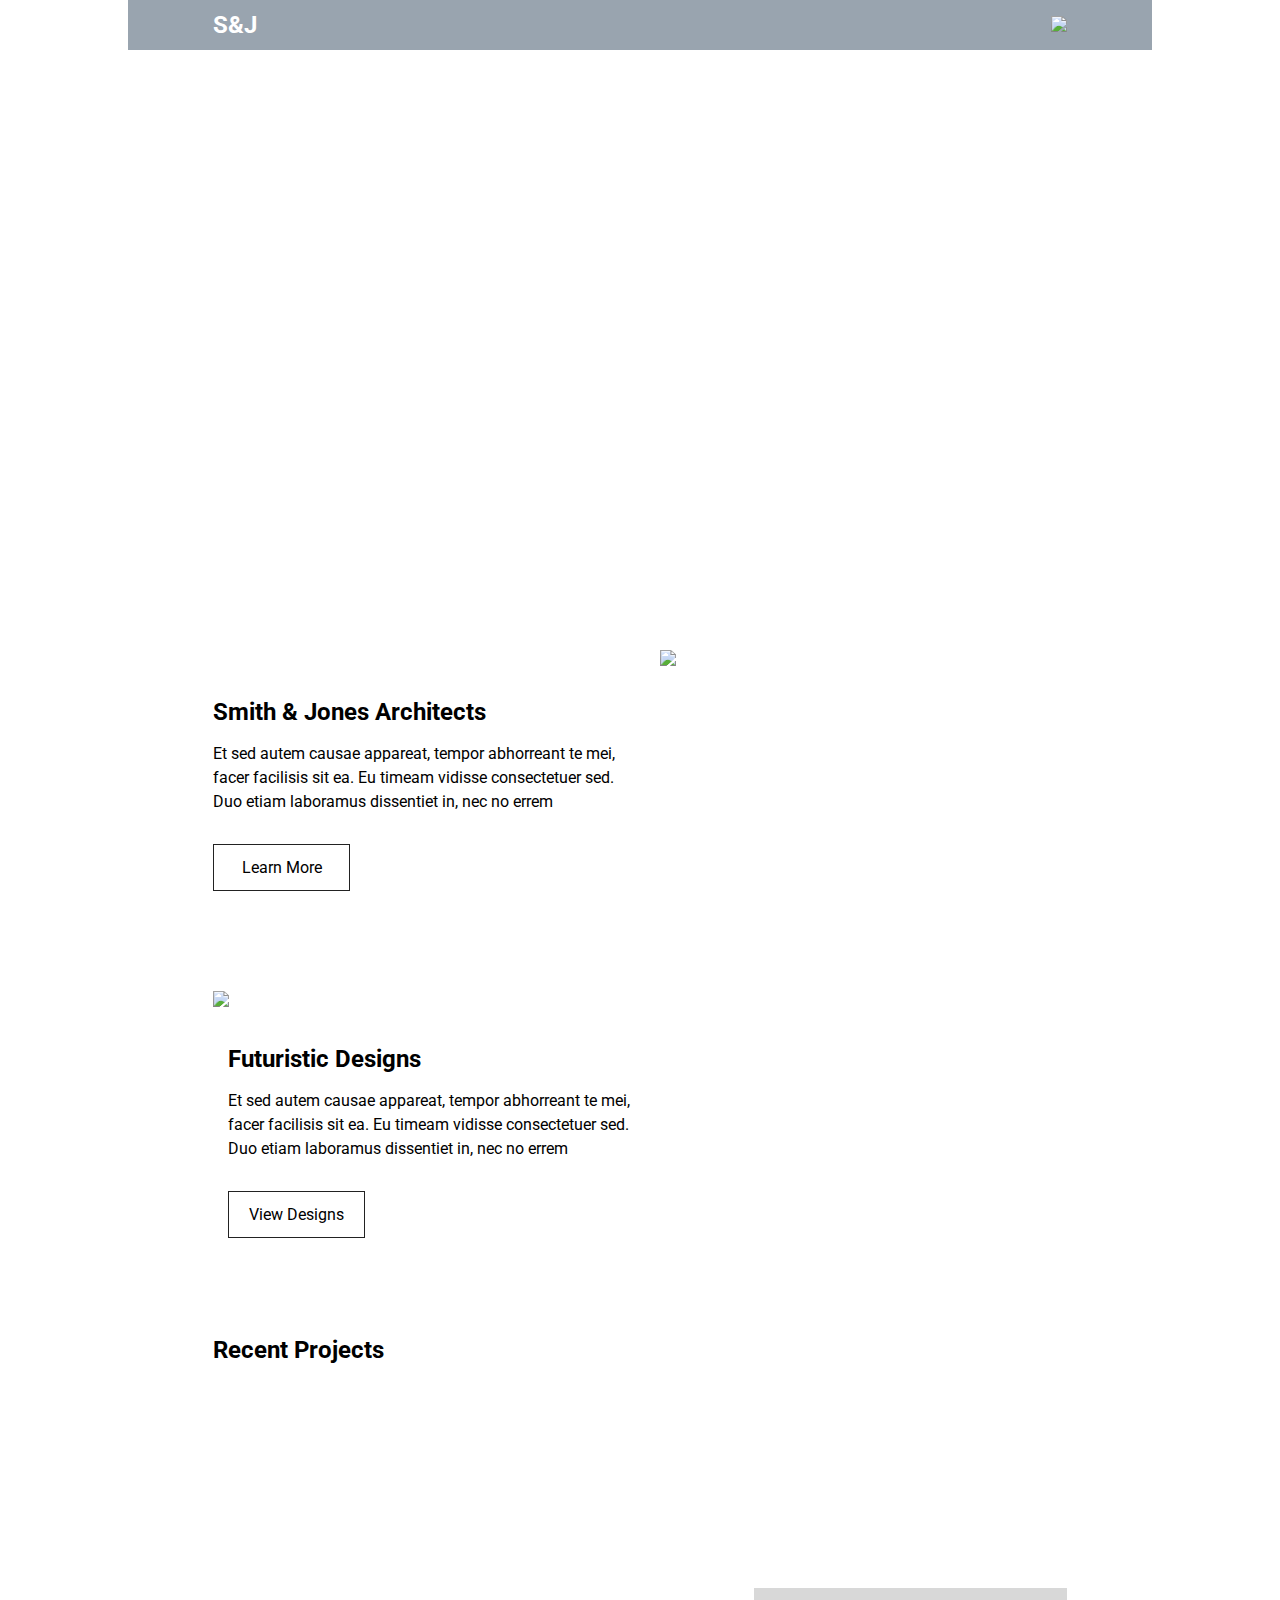
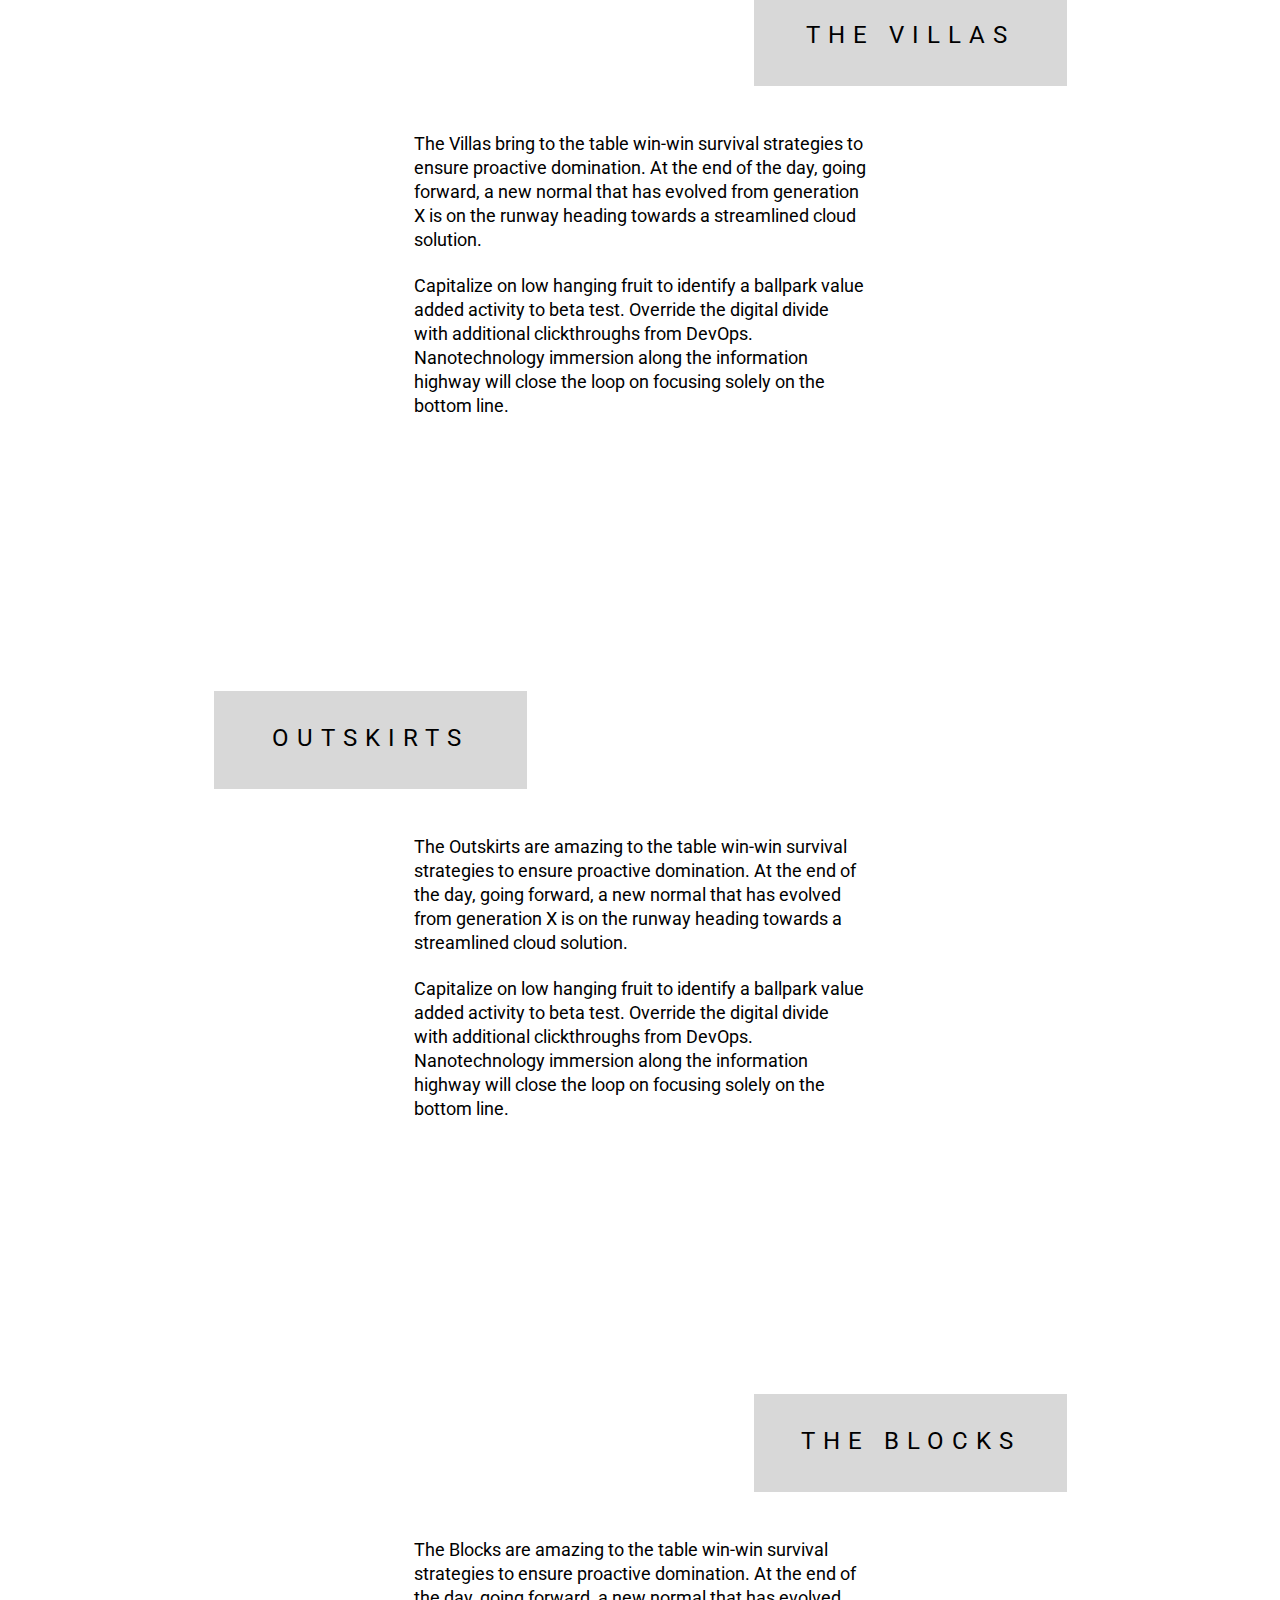
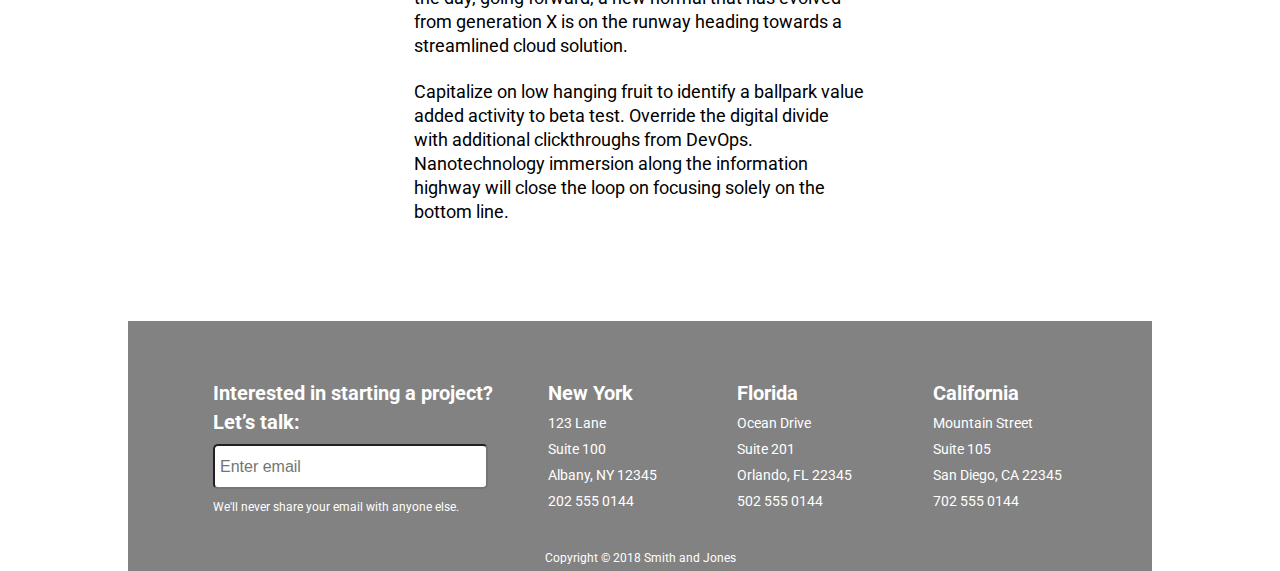
==== index.html @ 92163797 "Styled top content sections for mobile" ====
<!DOCTYPE html>
<html lang="en">
<head>
	<meta charset="utf-8">
	<title>Home</title>
	<link href="https://fonts.googleapis.com/css?family=Roboto:400,700" rel="stylesheet">
	<link rel="stylesheet" href="css/index.css">
	<!--[if IE]>
		<script src="http://html5shiv.googlecode.com/svn/trunk/html5.js"></script>
	<![endif]-->
	<meta name="viewport" content="width=device-width, initial-scale=1.0">
</head>

<body>

<div class="container-home">

<header>
	<div class="logo">S&J</div>
	<div class="hamburger"><img src="img/nav-hamburger.png"></div>
</header>
<nav>
	<a href="#">Home</a>
	<a href="#">Services</a>
	<a href="#">Contact</a>
</nav>

<div class="banner-top">
	<p>
		Integrity,
		Excellence,
		Progress.
	</p>
</div>

<div class="main">	
	<section class="side-by-side-top">
		<div class="small-content">
			<h2>Smith & Jones Architects</h2>
			<p>Et sed autem causae appareat, tempor abhorreant te mei, facer facilisis sit ea. Eu timeam vidisse consectetuer sed. Duo etiam laboramus dissentiet in, nec no errem </p>
			<div class="button">Learn More</p></div>
		</div>
		<div class="small-img">
			<img class="desktop-img" src="img/home/home-img-1.png">
			<img class="mobile-img" src="img/home/home-mobile-img-1.png">
		</div>
	</section>
	<section class="side-by-side-btm">
		<div class="small-img">
			<img class="desktop-img" src="img/home/home-img-2.png">
			<img class="mobile-img" src="img/home/home-mobile-img-2.png">
		</div>
		<div class="small-content">
			<h2>Futuristic Designs</h2>
			<p>Et sed autem causae appareat, tempor abhorreant te mei, facer facilisis sit ea. Eu timeam vidisse consectetuer sed. Duo etiam laboramus dissentiet in, nec no errem</p>
			<div class="button">View Designs</div>
		</div>
	</section>
	<h2 class="recent-projects">Recent Projects</h2>
	<section class="villas">
		<div class="villas-header"><h3>THE VILLAS</h3></div>
		<div class="villas-info"><p>The Villas bring to the table win-win survival strategies to ensure proactive domination. At the end of the day, going forward, a new normal that has evolved from generation X is on the runway heading towards a streamlined cloud solution.</p>

		<p>Capitalize on low hanging fruit to identify a ballpark value added activity to beta test. Override the digital divide with additional clickthroughs from DevOps. Nanotechnology immersion along the information highway will close the loop on focusing solely on the bottom line.</p></div>
	</section>
	<section class="outskirts">
		<div class="outskirts-header"><h3>OUTSKIRTS</h3></div>
		<div class="outskirts-info"><p>The Outskirts are amazing to the table win-win survival strategies to ensure proactive domination. At the end of the day, going forward, a new normal that has evolved from generation X is on the runway heading towards a streamlined cloud solution.</p>

		<p>Capitalize on low hanging fruit to identify a ballpark value added activity to beta test. Override the digital divide with additional clickthroughs from DevOps. Nanotechnology immersion along the information highway will close the loop on focusing solely on the bottom line.</p></div>
	</section>
	<section class="the-blocks">
		<div class="blocks-header"><h3>THE BLOCKS</h3></div>
		<div class="blocks-info"><p>The Blocks are amazing to the table win-win survival strategies to ensure proactive domination. At the end of the day, going forward, a new normal that has evolved from generation X is on the runway heading towards a streamlined cloud solution.</p>

		<p>Capitalize on low hanging fruit to identify a ballpark value added activity to beta test. Override the digital divide with additional clickthroughs from DevOps. Nanotechnology immersion along the information highway will close the loop on focusing solely on the bottom line.</p></div>
	</section>
</div> <!--end of 'main' class-->

<footer>
	<div class="form"><h3>Interested in starting a project?</h3> 
		<h3>Let’s talk:</h3>
		<input type="text" class="email" placeholder="Enter email">
		<p>We'll never share your email with anyone else.</p></div>
	<div class="addresses">
		<div class="address">
			<h3>New York</h3>
			<p>123 Lane<br>
			Suite 100<br>
			Albany, NY 12345<br>
			202 555 0144</p>
		</div>
		<div class="address">
			<h3>Florida</h3>
			<p>Ocean Drive<br>
			Suite 201<br>
			Orlando, FL 22345<br>
			502 555 0144</p>
		</div>
		<div class="address">
			<h3>California</h3>
			<p>Mountain Street<br>
			Suite 105<br>
			San Diego, CA 22345<br>
			702 555 0144</p>
		</div>
	</div>
	<div class="copyright">
		Copyright © 2018 Smith and Jones
	</div>
</footer>


</div> <!--End of Container-->
<script src="js/index.js"></script>
</body>
</html>

<!-- Menu Content 
S&J

Home
Services
Contact
-->

<!-- Home Page Content:
	
Integrity,
Excellence,
Progress.

Smith & Jones Architects

Et sed autem causae appareat, tempor abhorreant te mei, facer facilisis sit ea. Eu timeam vidisse consectetuer sed. Duo etiam laboramus dissentiet in, nec no errem 

Learn More

Futuristic Designs

Et sed autem causae appareat, tempor abhorreant te mei, facer facilisis sit ea. Eu timeam vidisse consectetuer sed. Duo etiam laboramus dissentiet in, nec no errem 

View Designs

Recent Projects

THE VILLAS

The Villas bring to the table win-win survival strategies to ensure proactive domination. At the end of the day, going forward, a new normal that has evolved from generation X is on the runway heading towards a streamlined cloud solution. 

Capitalize on low hanging fruit to identify a ballpark value added activity to beta test. Override the digital divide with additional clickthroughs from DevOps. Nanotechnology immersion along the information highway will close the loop on focusing solely on the bottom line.

OUTSKIRTS

The Outskirts are amazing to the table win-win survival strategies to ensure proactive domination. At the end of the day, going forward, a new normal that has evolved from generation X is on the runway heading towards a streamlined cloud solution. 

Capitalize on low hanging fruit to identify a ballpark value added activity to beta test. Override the digital divide with additional clickthroughs from DevOps. Nanotechnology immersion along the information highway will close the loop on focusing solely on the bottom line.

THE BLOCKS

The Blocks are amazing to the table win-win survival strategies to ensure proactive domination. At the end of the day, going forward, a new normal that has evolved from generation X is on the runway heading towards a streamlined cloud solution. 

Capitalize on low hanging fruit to identify a ballpark value added activity to beta test. Override the digital divide with additional clickthroughs from DevOps. Nanotechnology immersion along the information highway will close the loop on focusing solely on the bottom line.

-->

<!-- FOOTER CONTENT
Interested in starting a project?  
Let’s talk:

Enter email

We'll never share your email with anyone else.

New York
123 Lane
Suite 100
Albany, NY 12345
202 555 0144

Florida
Ocean Drive
Suite 201
Orlando, FL 22345
502 555 0144

California
Mountain Street
Suite 105
San Diego, CA 22345
702 555 0144

Copyright © 2018 Smith and Jones
-->
---- css/index.css ----
/* Your Code Goes Here */
.home-button {
  margin-top: 30px;
  border: 1px solid #222222;
  height: 47px;
  width: 137px;
  font-weight: normal;
  font-size: 1.6rem;
  line-height: 2.4rem;
  display: flex;
  justify-content: center;
  align-items: center;
}
@media (max-width: 500px) {
  .home-button {
    width: 95%;
  }
}
/* http://meyerweb.com/eric/tools/css/reset/ 
   v2.0 | 20110126
   License: none (public domain)
*/
html,
body,
div,
span,
applet,
object,
iframe,
h1,
h2,
h3,
h4,
h5,
h6,
p,
blockquote,
pre,
a,
abbr,
acronym,
address,
big,
cite,
code,
del,
dfn,
em,
img,
ins,
kbd,
q,
s,
samp,
small,
strike,
strong,
sub,
sup,
tt,
var,
b,
u,
i,
center,
dl,
dt,
dd,
ol,
ul,
li,
fieldset,
form,
label,
legend,
table,
caption,
tbody,
tfoot,
thead,
tr,
th,
td,
article,
aside,
canvas,
details,
embed,
figure,
figcaption,
footer,
header,
hgroup,
menu,
nav,
output,
ruby,
section,
summary,
time,
mark,
audio,
video {
  margin: 0;
  padding: 0;
  border: 0;
  font-size: 100%;
  font: inherit;
  vertical-align: baseline;
}
/* HTML5 display-role reset for older browsers */
article,
aside,
details,
figcaption,
figure,
footer,
header,
hgroup,
menu,
nav,
section {
  display: block;
}
body {
  line-height: 1;
}
ol,
ul {
  list-style: none;
}
blockquote,
q {
  quotes: none;
}
blockquote:before,
blockquote:after,
q:before,
q:after {
  content: '';
  content: none;
}
table {
  border-collapse: collapse;
  border-spacing: 0;
}
* {
  box-sizing: border-box;
}
html {
  font-size: 62.5%;
  font-family: 'Roboto', sans-serif;
}
header {
  background: #99A4AF;
  height: 50px;
  display: flex;
  justify-content: space-between;
  align-items: center;
}
header .logo {
  font-weight: bold;
  font-size: 2.4rem;
  color: #FFFFFF;
  padding-left: 85px;
}
@media (max-width: 500px) {
  header .logo {
    padding-left: 15px;
  }
}
header .hamburger {
  padding-right: 85px;
}
@media (max-width: 500px) {
  header .hamburger {
    padding-right: 15px;
  }
}
nav {
  display: none;
}
.nav-open {
  display: block;
}
footer {
  height: 250px;
  background-color: #828282;
  display: flex;
  justify-content: space-around;
  flex-wrap: wrap;
  padding: 60px 0 0 0;
}
footer .form {
  width: 40%;
  padding-left: 85px;
}
footer .form h3 {
  font-weight: bold;
  font-size: 2rem;
  line-height: 2.4rem;
  color: #FFFFFF;
  padding-bottom: 5px;
}
footer .form p {
  font-weight: normal;
  font-size: 1.4rem;
  line-height: 2.6rem;
  color: #FFFFFF;
  font-size: 1.2rem;
}
footer .form input {
  margin: 5px 0;
  padding-left: 5px;
  height: 45px;
  width: 275px;
  border-radius: 5px;
  font-weight: normal;
  font-size: 1.6rem;
  line-height: 2.4rem;
}
footer .addresses {
  display: flex;
  justify-content: space-between;
  width: 60%;
  padding: 0 90px 0 10px;
}
footer .addresses .address h3 {
  font-weight: bold;
  font-size: 2rem;
  line-height: 2.4rem;
  color: #FFFFFF;
  padding-bottom: 5px;
}
footer .addresses .address p {
  font-weight: normal;
  font-size: 1.4rem;
  line-height: 2.6rem;
  color: #FFFFFF;
}
footer .copyright {
  width: 100%;
  color: #FFFFFF;
  font-size: 1.2rem;
  text-align: center;
  padding-top: 25px;
}
.container-home {
  width: 100%;
  max-width: 1024px;
  margin: 0 auto;
}
@media (max-width: 500px) {
  .container-home {
    max-width: 500px;
  }
}
.container-home .banner-top {
  background: no-repeat url(../img/home/home-jumbotron.png);
  height: 550px;
  font-weight: bold;
  font-size: 6.4rem;
  line-height: 7.5rem;
  color: #FFFFFF;
}
@media (max-width: 500px) {
  .container-home .banner-top {
    height: 235px;
    background-size: 500px;
  }
}
.container-home .banner-top p {
  width: 50%;
  padding: 30px 0 0 10px;
}
@media (max-width: 500px) {
  .container-home .banner-top p {
    font-size: 4rem;
    line-height: 4.5rem;
    padding: 70px 0 0 10px;
  }
}
.container-home .main {
  padding: 0 85px;
}
@media (max-width: 500px) {
  .container-home .main {
    padding: 0 15px;
  }
}
.container-home .main .mobile-img {
  display: none;
}
@media (max-width: 500px) {
  .container-home .main .mobile-img {
    display: block;
  }
}
.container-home .main .desktop-img {
  display: block;
}
@media (max-width: 500px) {
  .container-home .main .desktop-img {
    display: none;
  }
}
.container-home .main .button {
  margin-top: 30px;
  border: 1px solid #222222;
  height: 47px;
  width: 137px;
  font-weight: normal;
  font-size: 1.6rem;
  line-height: 2.4rem;
  display: flex;
  justify-content: center;
  align-items: center;
}
@media (max-width: 500px) {
  .container-home .main .button {
    width: 95%;
  }
}
.container-home .main .side-by-side-top {
  display: flex;
  width: 100%;
  padding-bottom: 100px;
}
@media (max-width: 500px) {
  .container-home .main .side-by-side-top {
    flex-direction: column-reverse;
    align-items: flex-end;
  }
}
.container-home .main .side-by-side-top .small-content {
  width: 50%;
  padding: 100px 0 0 0;
}
@media (max-width: 500px) {
  .container-home .main .side-by-side-top .small-content {
    width: 100%;
    padding: 50px 0 0 8%;
  }
}
.container-home .main .side-by-side-top .small-content h2 {
  font-weight: bold;
  font-size: 24px;
  padding-bottom: 18px;
}
.container-home .main .side-by-side-top .small-content p {
  font-weight: normal;
  font-size: 1.6rem;
  line-height: 2.4rem;
}
.container-home .main .side-by-side-top .small-img {
  width: 50%;
  padding: 50px 0 0 20px;
}
@media (max-width: 500px) {
  .container-home .main .side-by-side-top .small-img {
    display: flex;
    justify-content: center;
    width: 100%;
    padding: 50px 0 0 0;
  }
}
.container-home .main .side-by-side-btm {
  display: flex;
  width: 100%;
  flex-direction: column;
}
.container-home .main .side-by-side-btm .small-img {
  width: 50%;
}
@media (max-width: 500px) {
  .container-home .main .side-by-side-btm .small-img {
    width: 100%;
    display: flex;
    justify-content: center;
  }
}
.container-home .main .side-by-side-btm .small-content {
  width: 50%;
  padding: 40px 0 0 15px;
}
@media (max-width: 500px) {
  .container-home .main .side-by-side-btm .small-content {
    width: 100%;
    padding: 40px 0 0 8%;
  }
}
.container-home .main .side-by-side-btm .small-content h2 {
  font-weight: bold;
  font-size: 24px;
  padding-bottom: 18px;
}
.container-home .main .side-by-side-btm .small-content p {
  font-weight: normal;
  font-size: 1.6rem;
  line-height: 2.4rem;
}
.container-home .main .recent-projects {
  font-weight: bold;
  font-size: 24px;
  padding: 100px 0 50px 0;
}
.container-home .main .villas {
  width: 100%;
  display: flex;
  flex-direction: column;
  padding-bottom: 75px;
}
.container-home .main .villas .villas-header {
  background: url(../img/home/home-villas-img.png);
  background-repeat: no-repeat;
  height: 300px;
}
.container-home .main .villas .villas-header h3 {
  height: 100px;
  width: 315px;
  border: 1px solid white;
  background-color: #D8D8D8;
  font-size: 2.4rem;
  letter-spacing: 8px;
  text-align: center;
  padding-top: 35px;
  margin: 175px 0 0 540px;
}
.container-home .main .villas .villas-info {
  padding-top: 20px;
  font-size: 1.8rem;
  line-height: 2.4rem;
  width: 53%;
  margin: 0 auto;
}
.container-home .main .villas .villas-info p {
  padding-bottom: 22px;
}
.container-home .main .outskirts {
  width: 100%;
  display: flex;
  flex-direction: column;
  padding-bottom: 75px;
}
.container-home .main .outskirts .outskirts-header {
  background: url(../img/home/home-outskirts-img.png);
  background-repeat: no-repeat;
  height: 300px;
}
.container-home .main .outskirts .outskirts-header h3 {
  height: 100px;
  width: 315px;
  border: 1px solid white;
  background-color: #D8D8D8;
  font-size: 2.4rem;
  letter-spacing: 8px;
  text-align: center;
  padding-top: 35px;
  margin: 175px 540px 0 0;
}
.container-home .main .outskirts .outskirts-info {
  padding-top: 20px;
  font-size: 1.8rem;
  line-height: 2.4rem;
  width: 53%;
  margin: 0 auto;
}
.container-home .main .outskirts .outskirts-info p {
  padding-bottom: 22px;
}
.container-home .main .the-blocks {
  width: 100%;
  display: flex;
  flex-direction: column;
  padding-bottom: 75px;
}
.container-home .main .the-blocks .blocks-header {
  background: url(../img/home/home-the-blocks-img.png);
  background-repeat: no-repeat;
  height: 300px;
}
.container-home .main .the-blocks .blocks-header h3 {
  height: 100px;
  width: 315px;
  border: 1px solid white;
  background-color: #D8D8D8;
  font-size: 2.4rem;
  letter-spacing: 8px;
  text-align: center;
  padding-top: 35px;
  margin: 175px 0 0 540px;
}
.container-home .main .the-blocks .blocks-info {
  padding-top: 20px;
  font-size: 1.8rem;
  line-height: 2.4rem;
  width: 53%;
  margin: 0 auto;
}
.container-home .main .the-blocks .blocks-info p {
  padding-bottom: 22px;
}
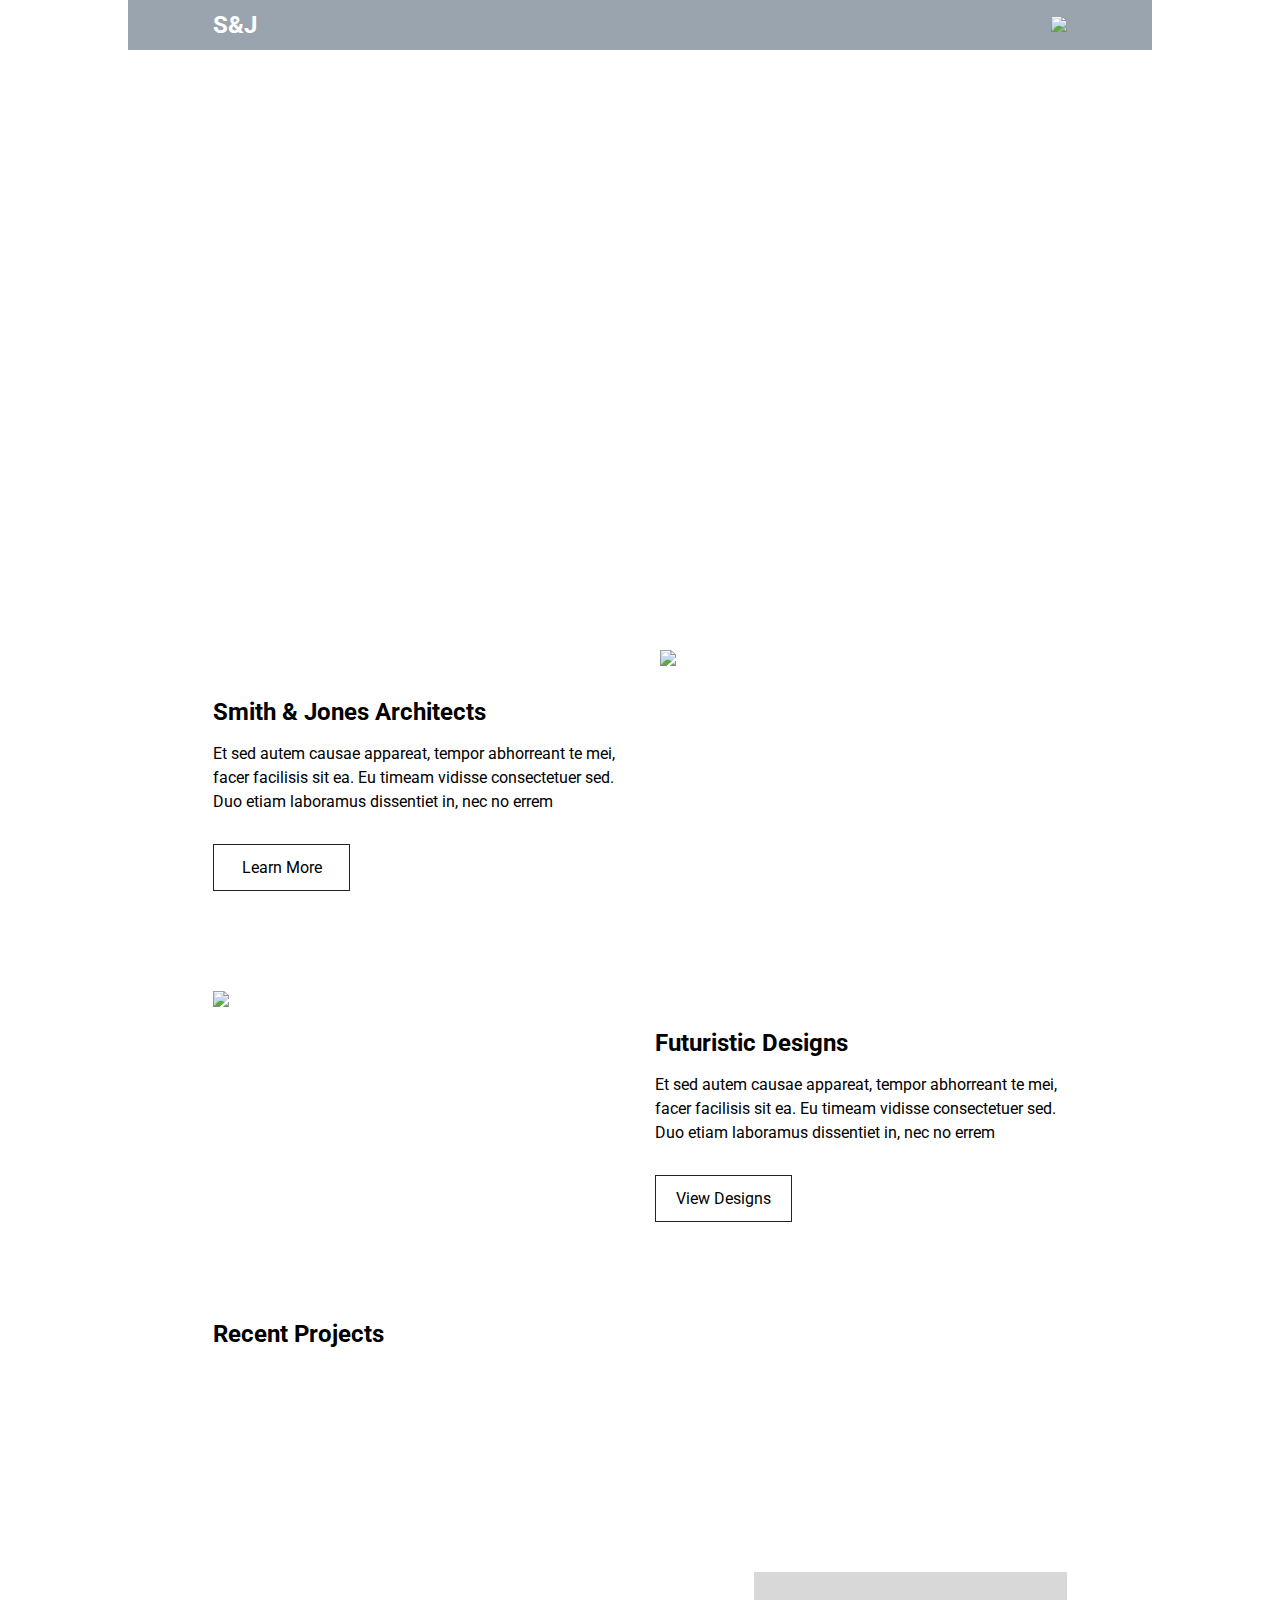
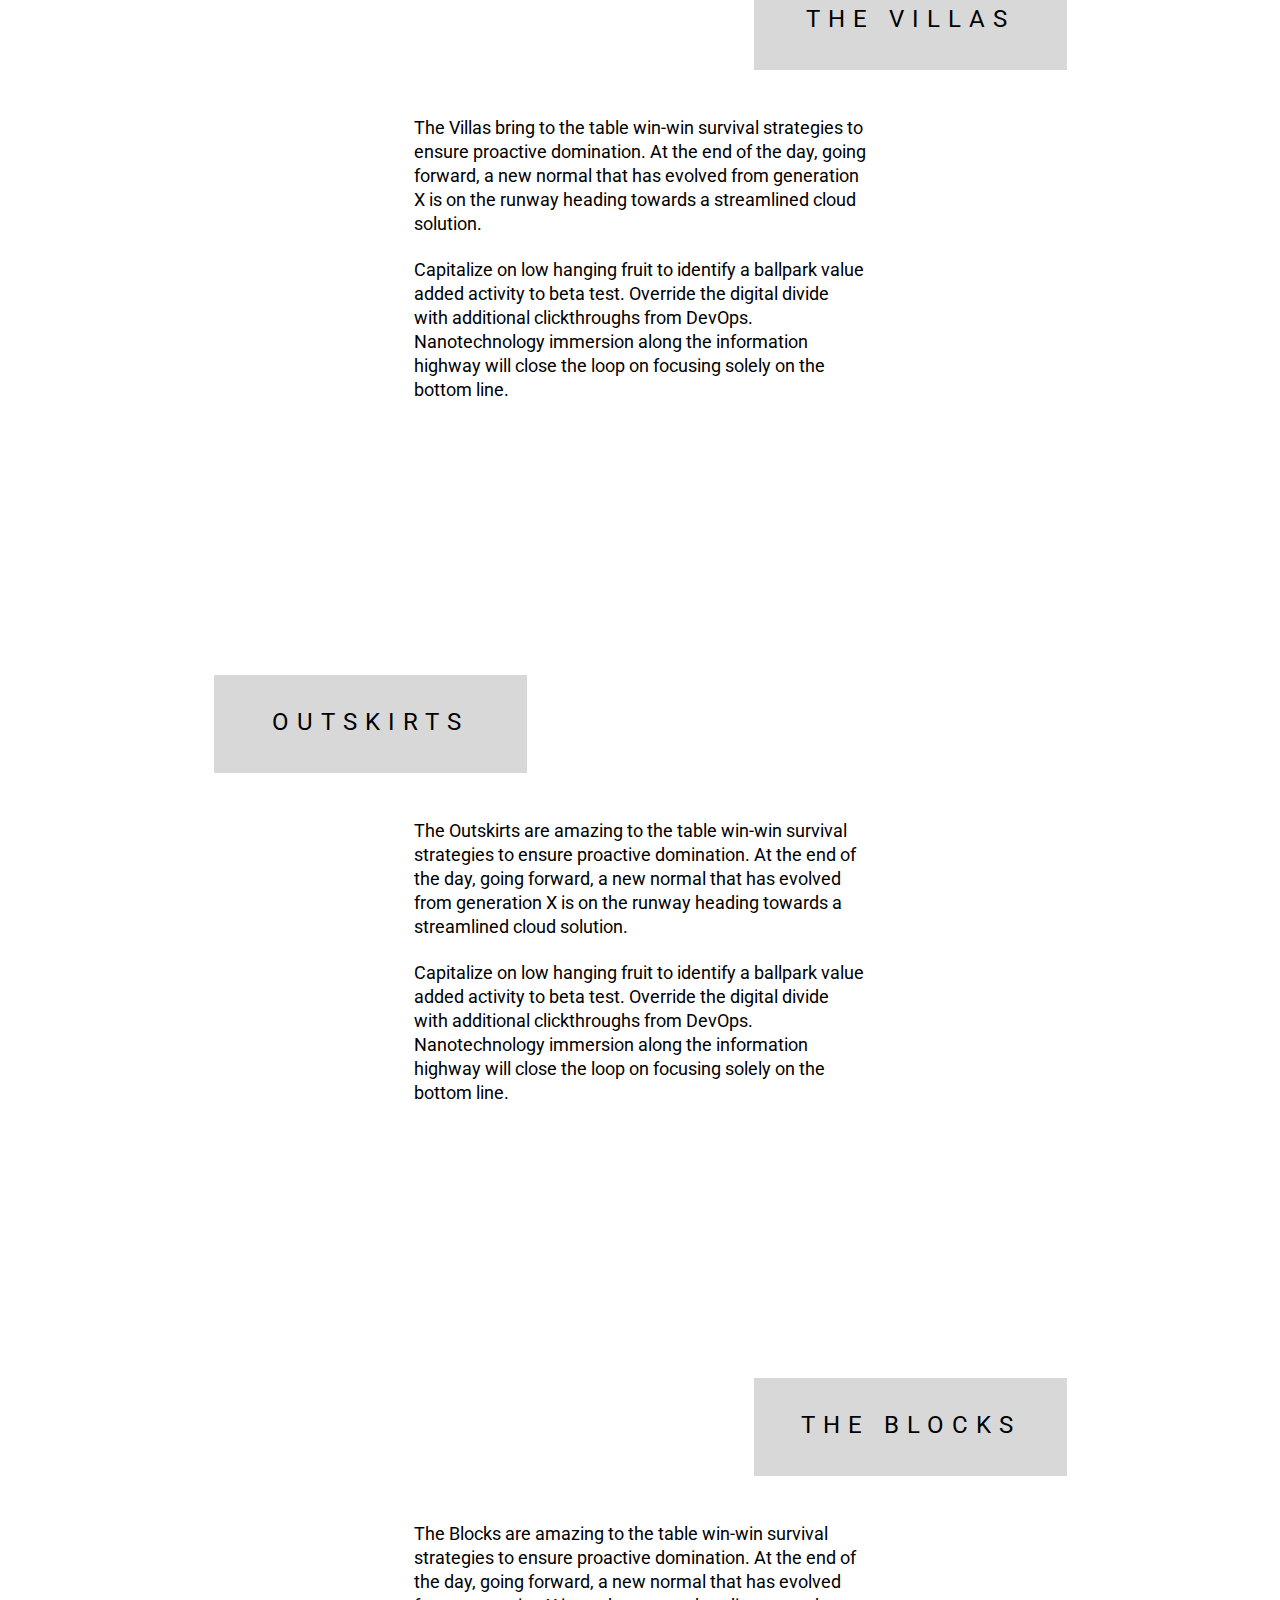
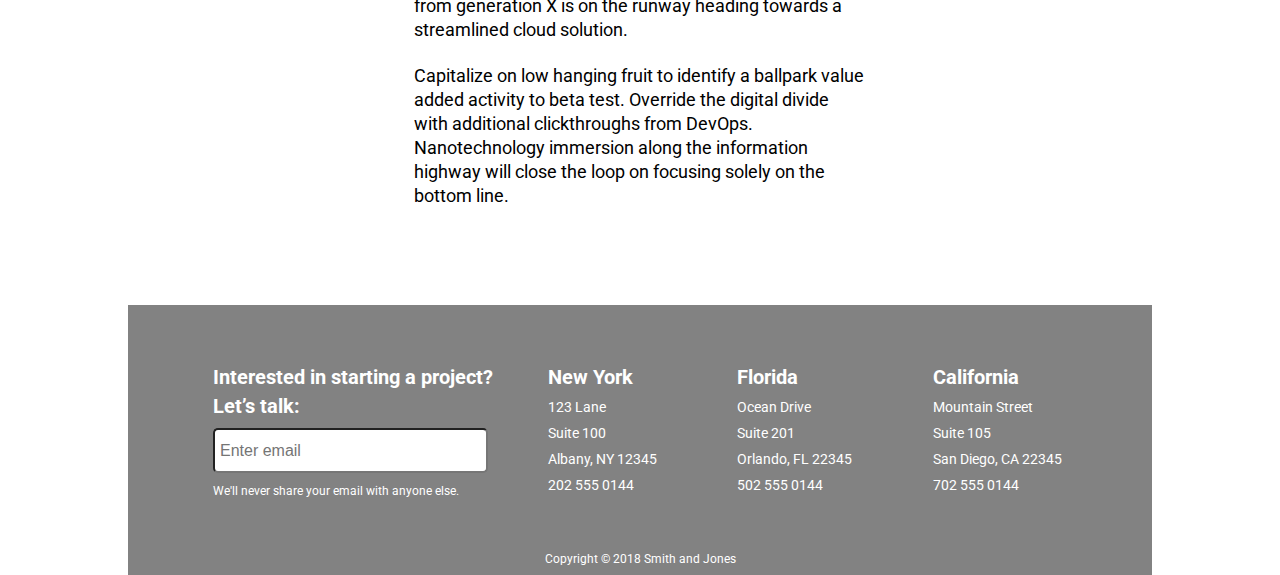
==== commit 31d42d76: "Styled nav and set click event for drop down" ====
--- a/index.html
+++ b/index.html
@@ -19,11 +19,12 @@
 	<div class="logo">S&J</div>
 	<div class="hamburger"><img src="img/nav-hamburger.png"></div>
 </header>
-<nav>
-	<a href="#">Home</a>
-	<a href="#">Services</a>
-	<a href="#">Contact</a>
-</nav>
+
+<div class="nav-container"><nav>
+	<a href="index.html">Home</a>
+	<a href="services.html">Services</a>
+	<a href="contact.html">Contact</a>
+</nav></div>
 
 <div class="banner-top">
 	<p>
--- a/css/index.css
+++ b/css/index.css
@@ -171,29 +171,67 @@
 }
 header .hamburger {
   padding-right: 85px;
+  cursor: pointer;
 }
 @media (max-width: 500px) {
   header .hamburger {
     padding-right: 15px;
   }
 }
+.nav-container {
+  position: relative;
+}
 nav {
   display: none;
 }
+nav a {
+  font-weight: bold;
+  font-size: 2.8rem;
+  line-height: 8.5rem;
+  color: #FFFFFF;
+  text-decoration: none;
+}
+nav a:hover {
+  color: #222222;
+}
 .nav-open {
-  display: block;
+  display: flex;
+  justify-content: center;
+  align-items: center;
+  flex-direction: column;
+  height: 100vh;
+  width: 100%;
+  background-color: #99A4AF;
+  opacity: 0.9;
+  position: absolute;
+  top: 50;
 }
 footer {
-  height: 250px;
+  height: 270px;
   background-color: #828282;
   display: flex;
   justify-content: space-around;
   flex-wrap: wrap;
   padding: 60px 0 0 0;
 }
+@media (max-width: 500px) {
+  footer {
+    height: 700px;
+    flex-direction: column;
+    flex-wrap: nowrap;
+    padding: 30px 0 0 0;
+    justify-content: flex-start;
+  }
+}
 footer .form {
   width: 40%;
   padding-left: 85px;
+}
+@media (max-width: 500px) {
+  footer .form {
+    width: 100%;
+    padding-left: 5%;
+  }
 }
 footer .form h3 {
   font-weight: bold;
@@ -208,6 +246,11 @@
   line-height: 2.6rem;
   color: #FFFFFF;
   font-size: 1.2rem;
+}
+@media (max-width: 500px) {
+  footer .form p {
+    padding-bottom: 20px;
+  }
 }
 footer .form input {
   margin: 5px 0;
@@ -219,11 +262,23 @@
   font-size: 1.6rem;
   line-height: 2.4rem;
 }
+@media (max-width: 500px) {
+  footer .form input {
+    width: 90%;
+  }
+}
 footer .addresses {
   display: flex;
   justify-content: space-between;
   width: 60%;
   padding: 0 90px 0 10px;
+}
+@media (max-width: 500px) {
+  footer .addresses {
+    flex-direction: column;
+    width: 100%;
+    padding-left: 5%;
+  }
 }
 footer .addresses .address h3 {
   font-weight: bold;
@@ -237,6 +292,7 @@
   font-size: 1.4rem;
   line-height: 2.6rem;
   color: #FFFFFF;
+  padding-bottom: 20px;
 }
 footer .copyright {
   width: 100%;
@@ -245,6 +301,12 @@
   text-align: center;
   padding-top: 25px;
 }
+@media (max-width: 500px) {
+  footer .copyright {
+    text-align: left;
+    padding-left: 5%;
+  }
+}
 .container-home {
   width: 100%;
   max-width: 1024px;
@@ -271,7 +333,7 @@
 }
 .container-home .banner-top p {
   width: 50%;
-  padding: 30px 0 0 10px;
+  padding: 275px 0 0 85px;
 }
 @media (max-width: 500px) {
   .container-home .banner-top p {
@@ -367,7 +429,11 @@
 .container-home .main .side-by-side-btm {
   display: flex;
   width: 100%;
-  flex-direction: column;
+}
+@media (max-width: 500px) {
+  .container-home .main .side-by-side-btm {
+    flex-direction: column;
+  }
 }
 .container-home .main .side-by-side-btm .small-img {
   width: 50%;
@@ -404,16 +470,33 @@
   font-size: 24px;
   padding: 100px 0 50px 0;
 }
+@media (max-width: 500px) {
+  .container-home .main .recent-projects {
+    padding: 70px 0 40px 0;
+  }
+}
 .container-home .main .villas {
   width: 100%;
   display: flex;
   flex-direction: column;
   padding-bottom: 75px;
+}
+@media (max-width: 500px) {
+  .container-home .main .villas {
+    padding-bottom: 40px;
+  }
 }
 .container-home .main .villas .villas-header {
   background: url(../img/home/home-villas-img.png);
   background-repeat: no-repeat;
   height: 300px;
+}
+@media (max-width: 500px) {
+  .container-home .main .villas .villas-header {
+    background: no-repeat url(../img/home/home-mobile-villas-img.png);
+    background-size: 400px;
+    height: 350px;
+  }
 }
 .container-home .main .villas .villas-header h3 {
   height: 100px;
@@ -426,6 +509,11 @@
   padding-top: 35px;
   margin: 175px 0 0 540px;
 }
+@media (max-width: 500px) {
+  .container-home .main .villas .villas-header h3 {
+    margin: 225px auto;
+  }
+}
 .container-home .main .villas .villas-info {
   padding-top: 20px;
   font-size: 1.8rem;
@@ -433,6 +521,11 @@
   width: 53%;
   margin: 0 auto;
 }
+@media (max-width: 500px) {
+  .container-home .main .villas .villas-info {
+    width: 90%;
+  }
+}
 .container-home .main .villas .villas-info p {
   padding-bottom: 22px;
 }
@@ -441,11 +534,23 @@
   display: flex;
   flex-direction: column;
   padding-bottom: 75px;
+}
+@media (max-width: 500px) {
+  .container-home .main .outskirts {
+    padding-bottom: 45px;
+  }
 }
 .container-home .main .outskirts .outskirts-header {
   background: url(../img/home/home-outskirts-img.png);
   background-repeat: no-repeat;
   height: 300px;
+}
+@media (max-width: 500px) {
+  .container-home .main .outskirts .outskirts-header {
+    height: 350px;
+    background: no-repeat url(../img/home/home-mobile-outskirts-img.png);
+    background-size: 400px;
+  }
 }
 .container-home .main .outskirts .outskirts-header h3 {
   height: 100px;
@@ -458,6 +563,11 @@
   padding-top: 35px;
   margin: 175px 540px 0 0;
 }
+@media (max-width: 500px) {
+  .container-home .main .outskirts .outskirts-header h3 {
+    margin: 225px auto;
+  }
+}
 .container-home .main .outskirts .outskirts-info {
   padding-top: 20px;
   font-size: 1.8rem;
@@ -465,6 +575,11 @@
   width: 53%;
   margin: 0 auto;
 }
+@media (max-width: 500px) {
+  .container-home .main .outskirts .outskirts-info {
+    width: 90%;
+  }
+}
 .container-home .main .outskirts .outskirts-info p {
   padding-bottom: 22px;
 }
@@ -473,11 +588,23 @@
   display: flex;
   flex-direction: column;
   padding-bottom: 75px;
+}
+@media (max-width: 500px) {
+  .container-home .main .the-blocks {
+    padding-bottom: 45px;
+  }
 }
 .container-home .main .the-blocks .blocks-header {
   background: url(../img/home/home-the-blocks-img.png);
   background-repeat: no-repeat;
   height: 300px;
+}
+@media (max-width: 500px) {
+  .container-home .main .the-blocks .blocks-header {
+    background: no-repeat url(../img/home/home-mobile-the-blocks-img.png);
+    background-size: 400px;
+    height: 350px;
+  }
 }
 .container-home .main .the-blocks .blocks-header h3 {
   height: 100px;
@@ -490,6 +617,11 @@
   padding-top: 35px;
   margin: 175px 0 0 540px;
 }
+@media (max-width: 500px) {
+  .container-home .main .the-blocks .blocks-header h3 {
+    margin: 225px auto;
+  }
+}
 .container-home .main .the-blocks .blocks-info {
   padding-top: 20px;
   font-size: 1.8rem;
@@ -497,6 +629,11 @@
   width: 53%;
   margin: 0 auto;
 }
+@media (max-width: 500px) {
+  .container-home .main .the-blocks .blocks-info {
+    width: 90%;
+  }
+}
 .container-home .main .the-blocks .blocks-info p {
   padding-bottom: 22px;
 }
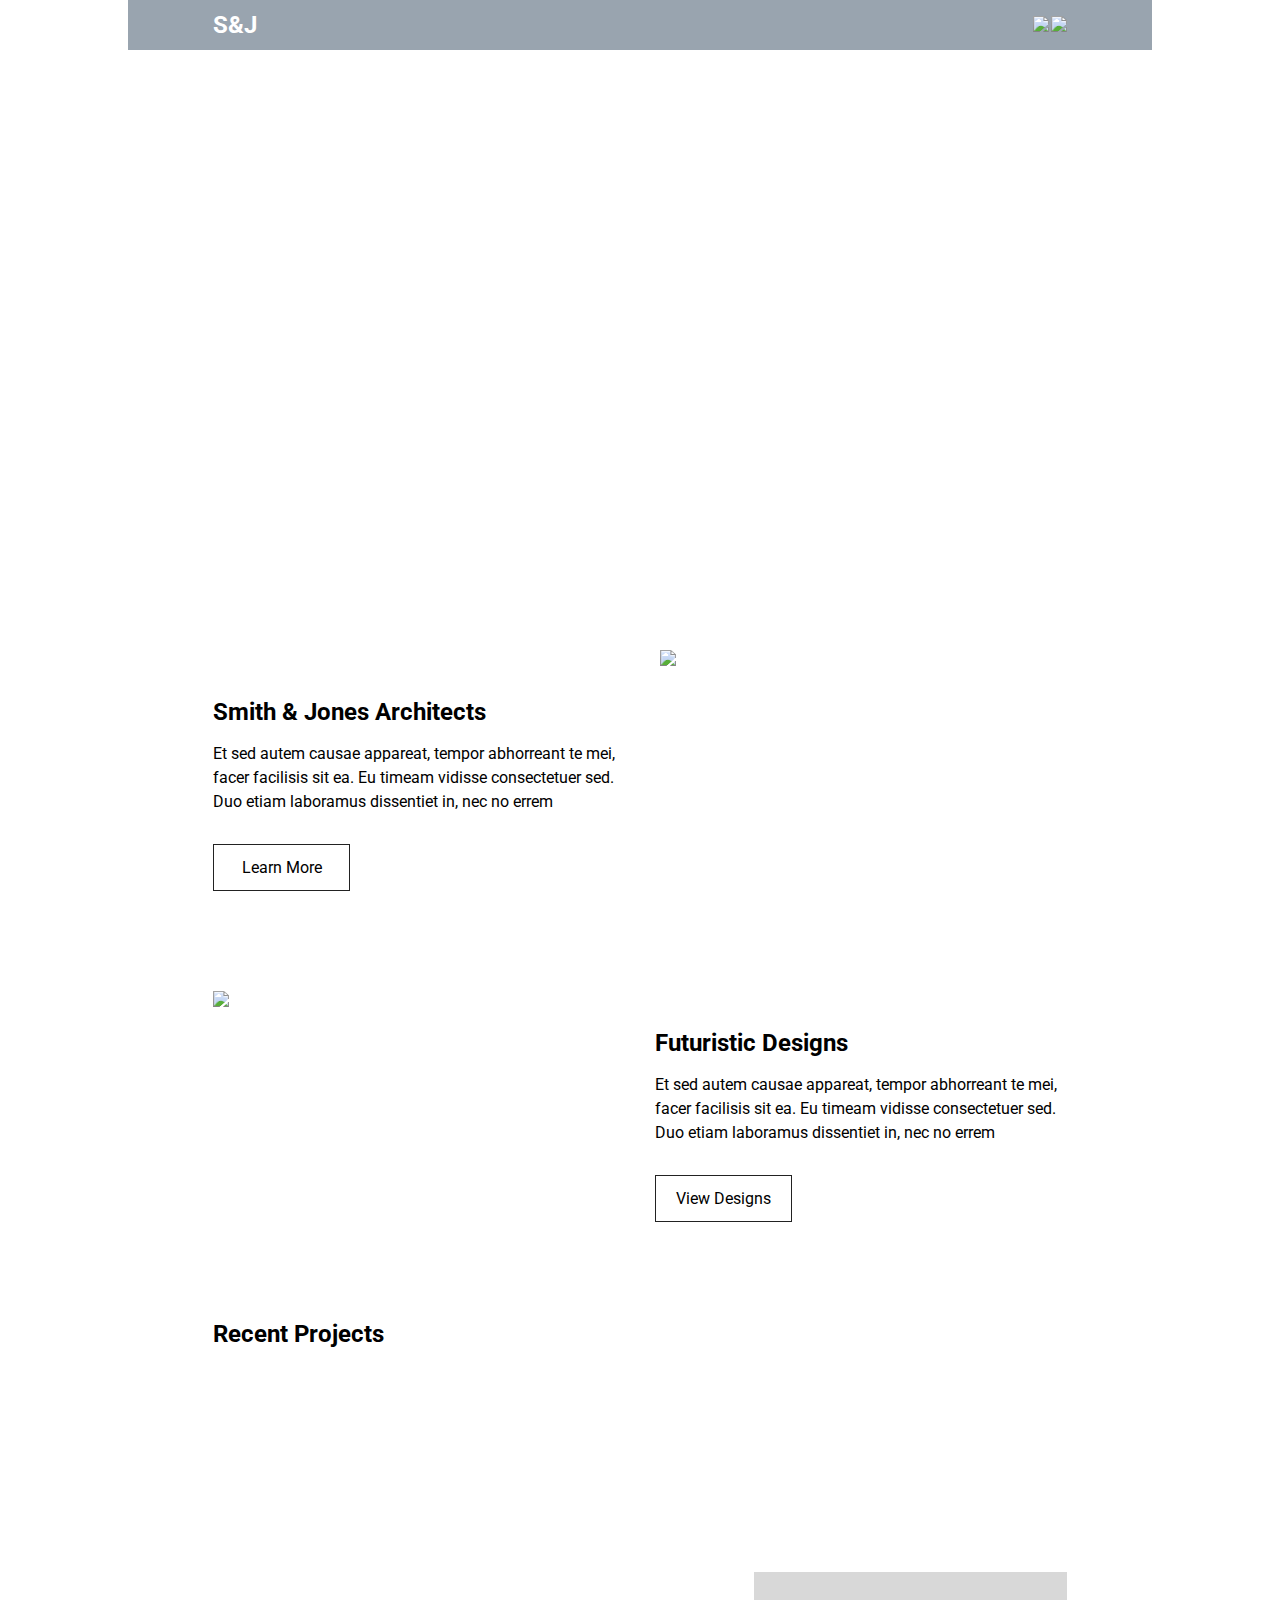
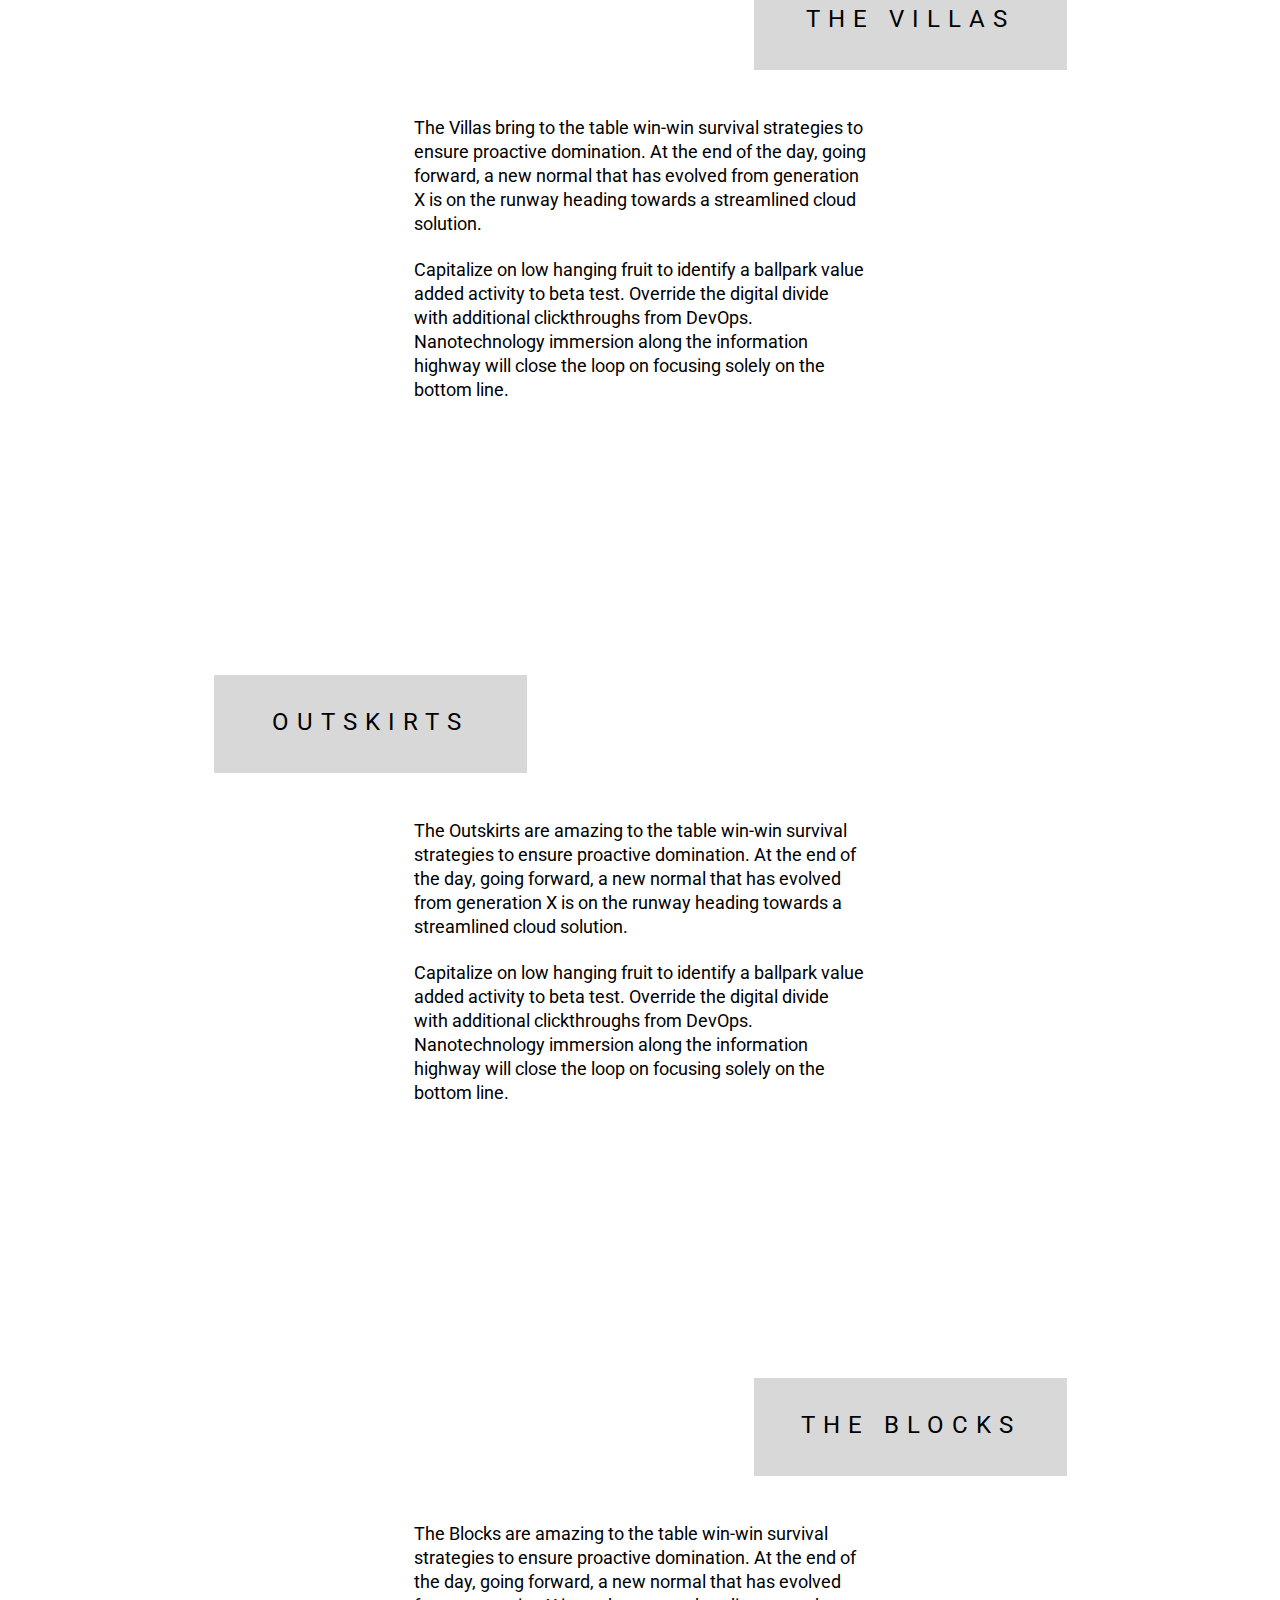
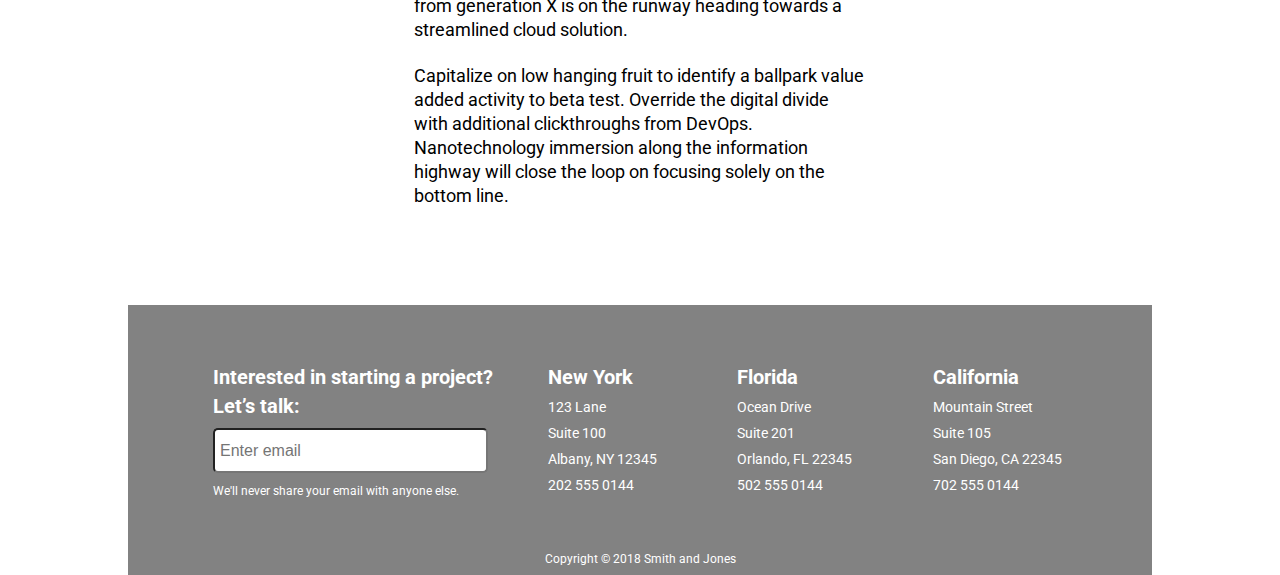
==== commit c97f8d4c: "Styled navigation for mobile" ====
--- a/index.html
+++ b/index.html
@@ -17,7 +17,10 @@
 
 <header>
 	<div class="logo">S&J</div>
-	<div class="hamburger"><img src="img/nav-hamburger.png"></div>
+	<div class="hamburger">
+		<img src="img/nav-hamburger.png" class="open">
+		<img src="img/nav-hamburger-close.png" class="close">
+	</div>
 </header>
 
 <div class="nav-container"><nav>
--- a/css/index.css
+++ b/css/index.css
@@ -206,6 +206,13 @@
   position: absolute;
   top: 50;
 }
+@media (max-width: 500px) {
+  .nav-open {
+    opacity: 0.95;
+    justify-content: flex-start;
+    padding-top: 50px;
+  }
+}
 footer {
   height: 270px;
   background-color: #828282;
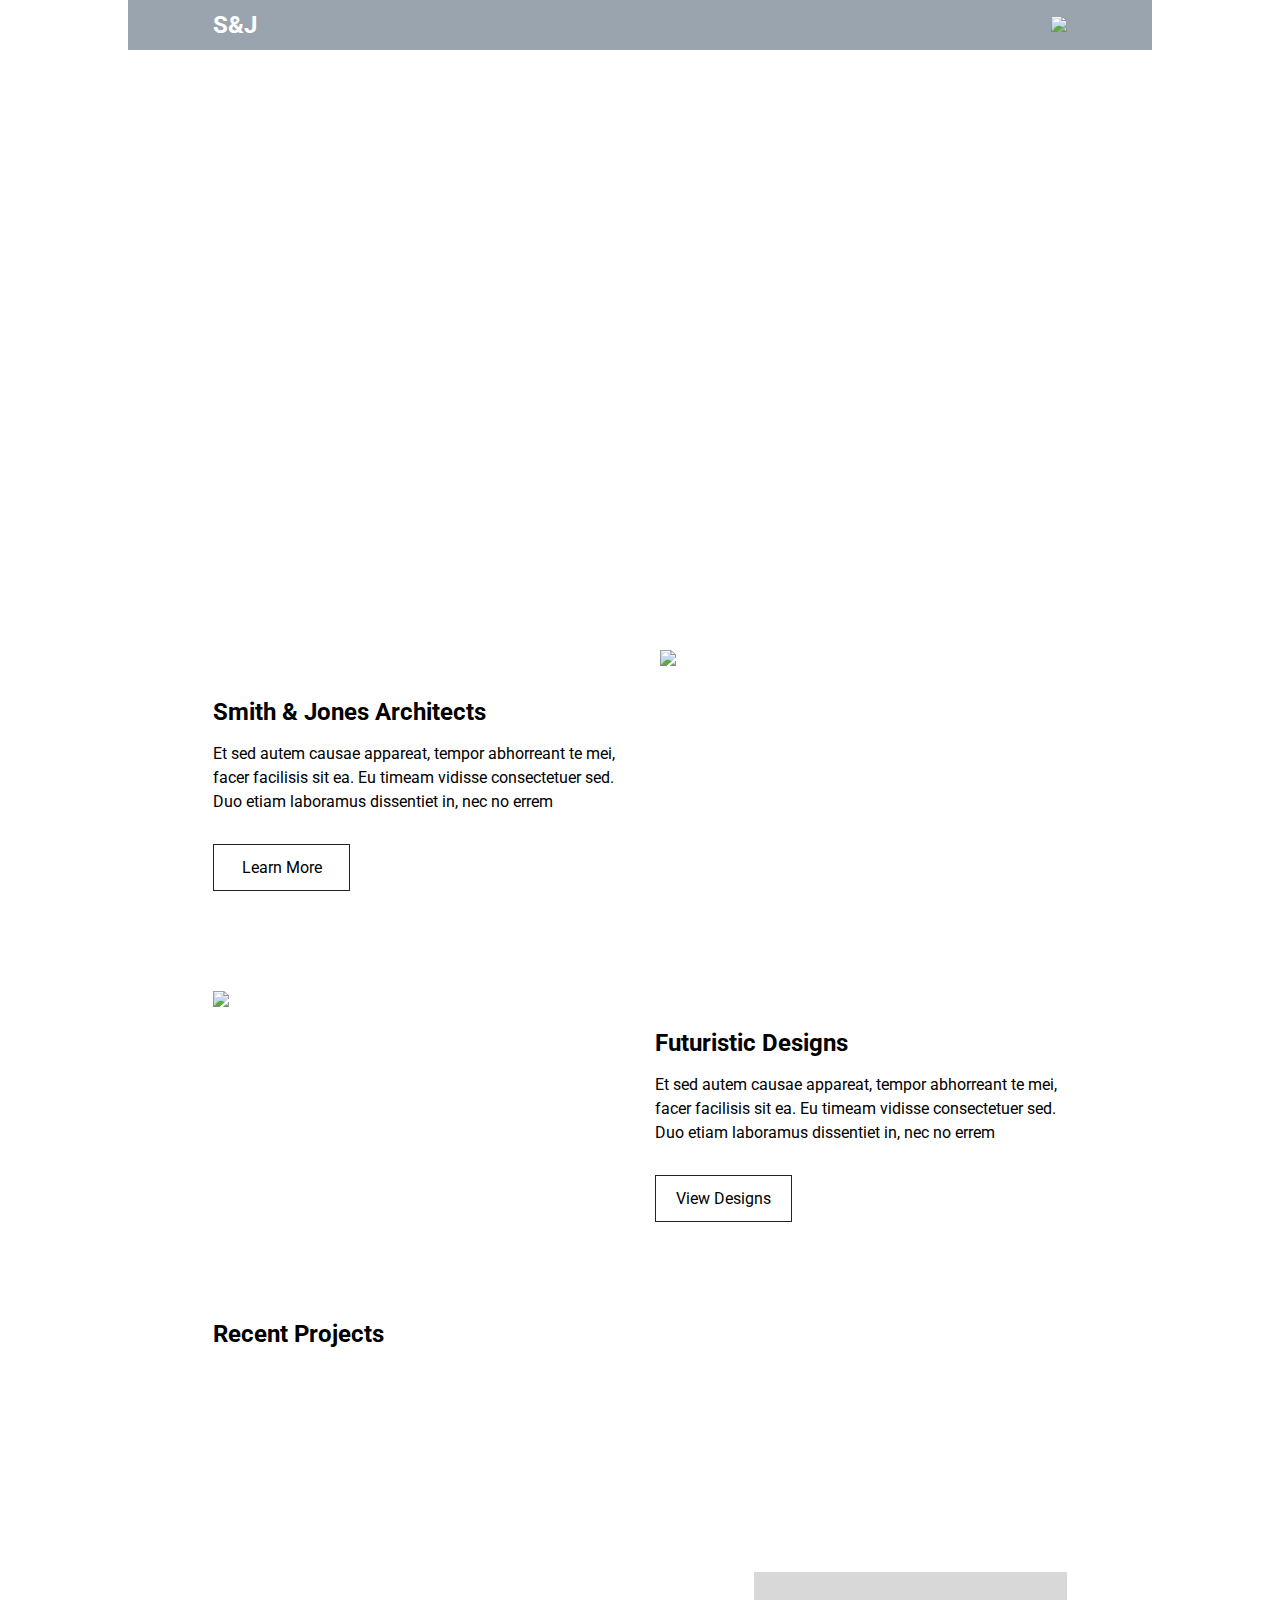
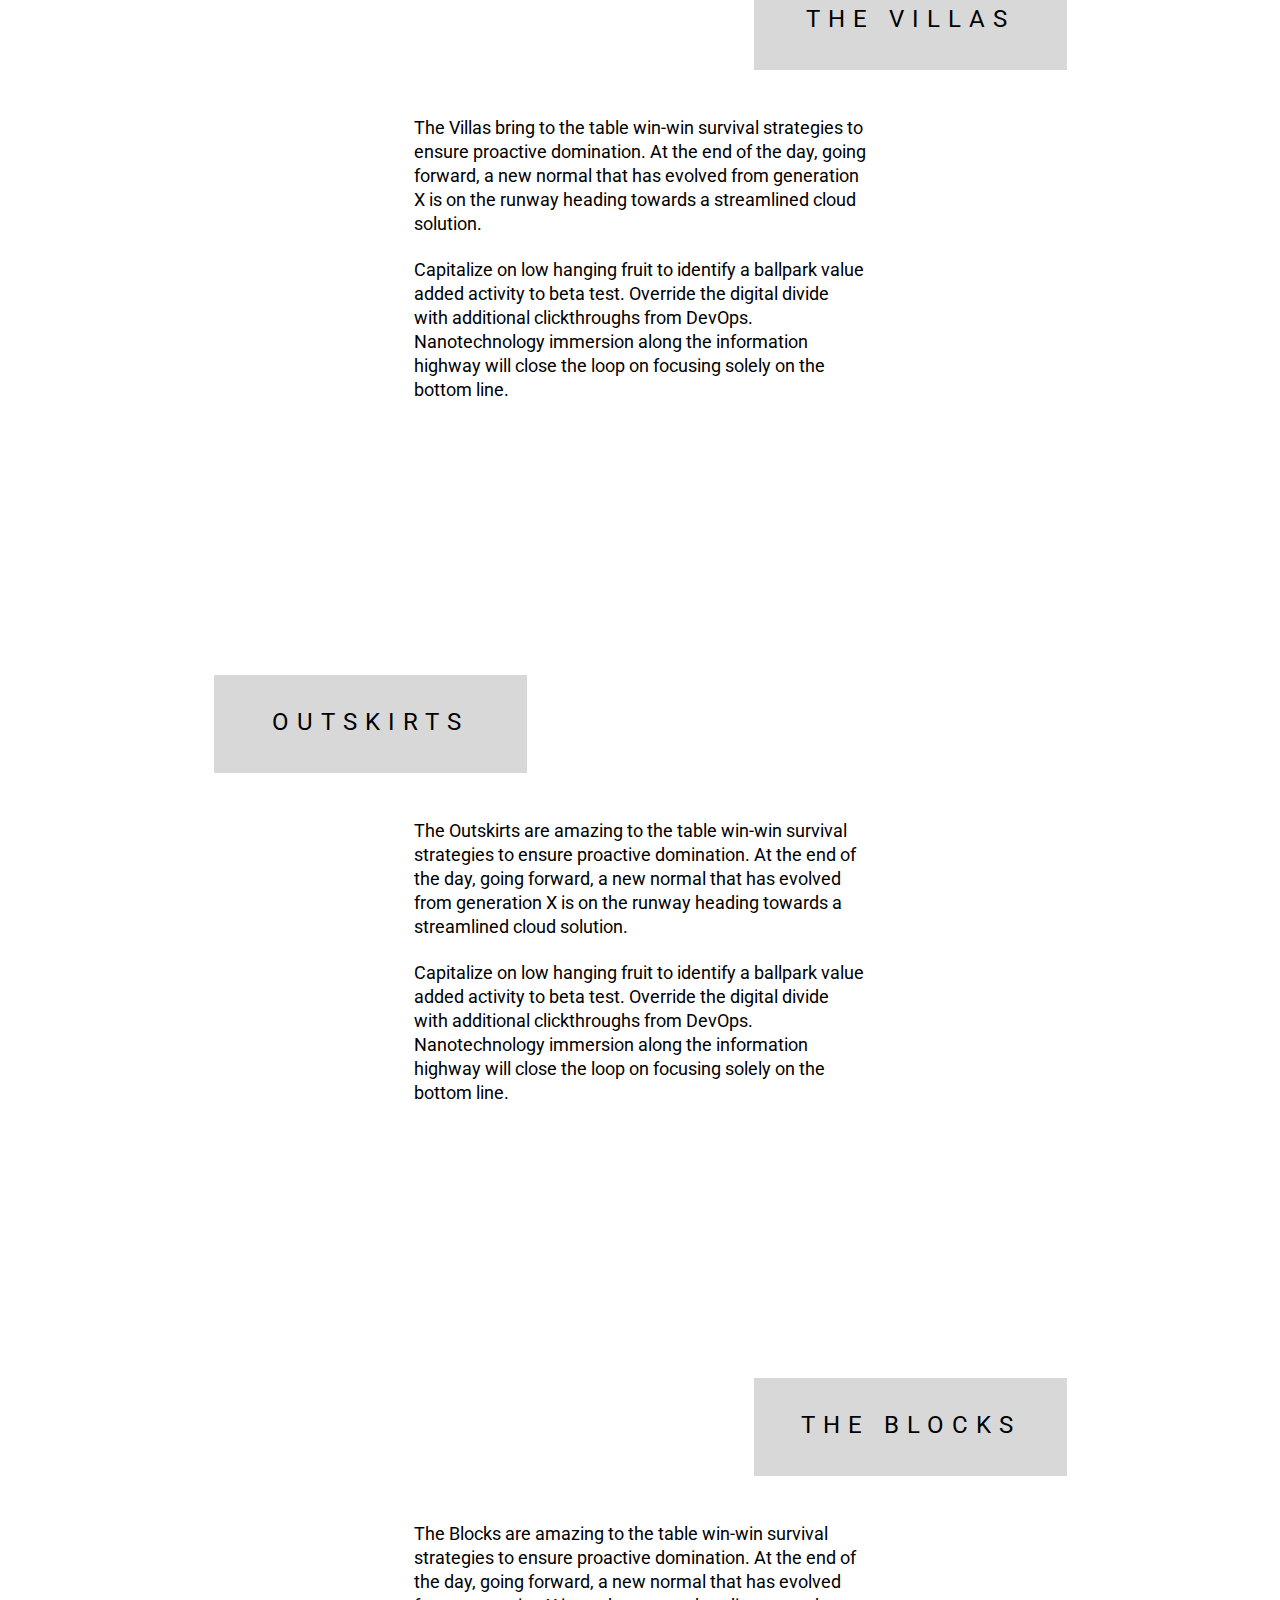
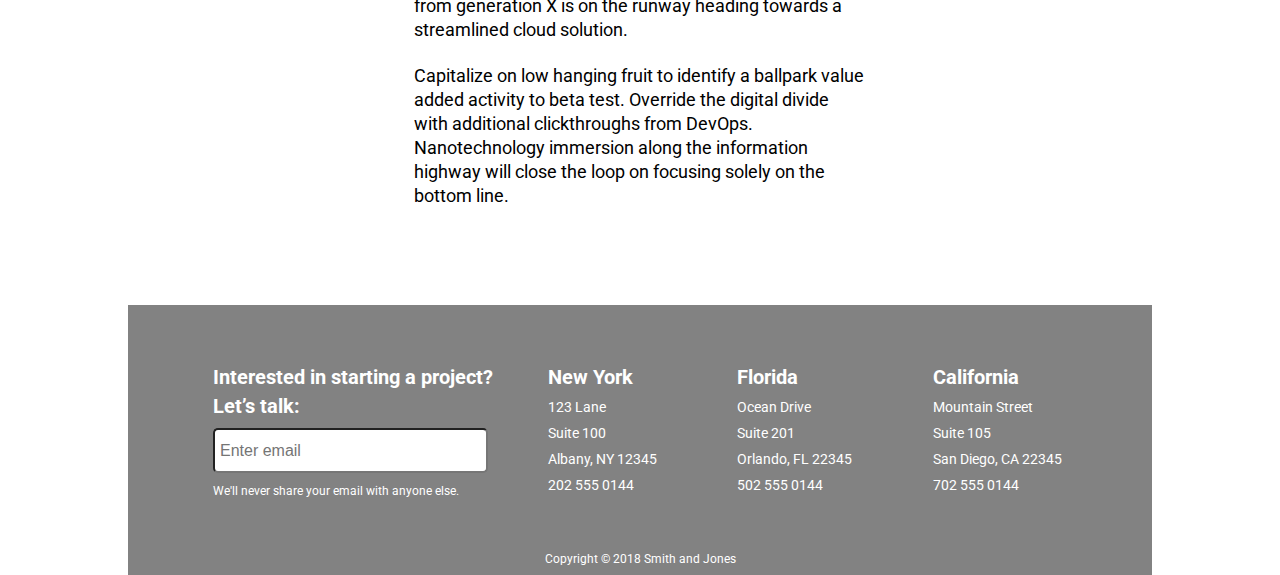
==== commit 1c5e0661: "Completed JS for nav and fixed icon toggle for nav menu" ====
--- a/index.html
+++ b/index.html
@@ -18,8 +18,7 @@
 <header>
 	<div class="logo">S&J</div>
 	<div class="hamburger">
-		<img src="img/nav-hamburger.png" class="open">
-		<img src="img/nav-hamburger-close.png" class="close">
+		<img src="img/nav-hamburger.png" id='icon' class='icon'>
 	</div>
 </header>
 
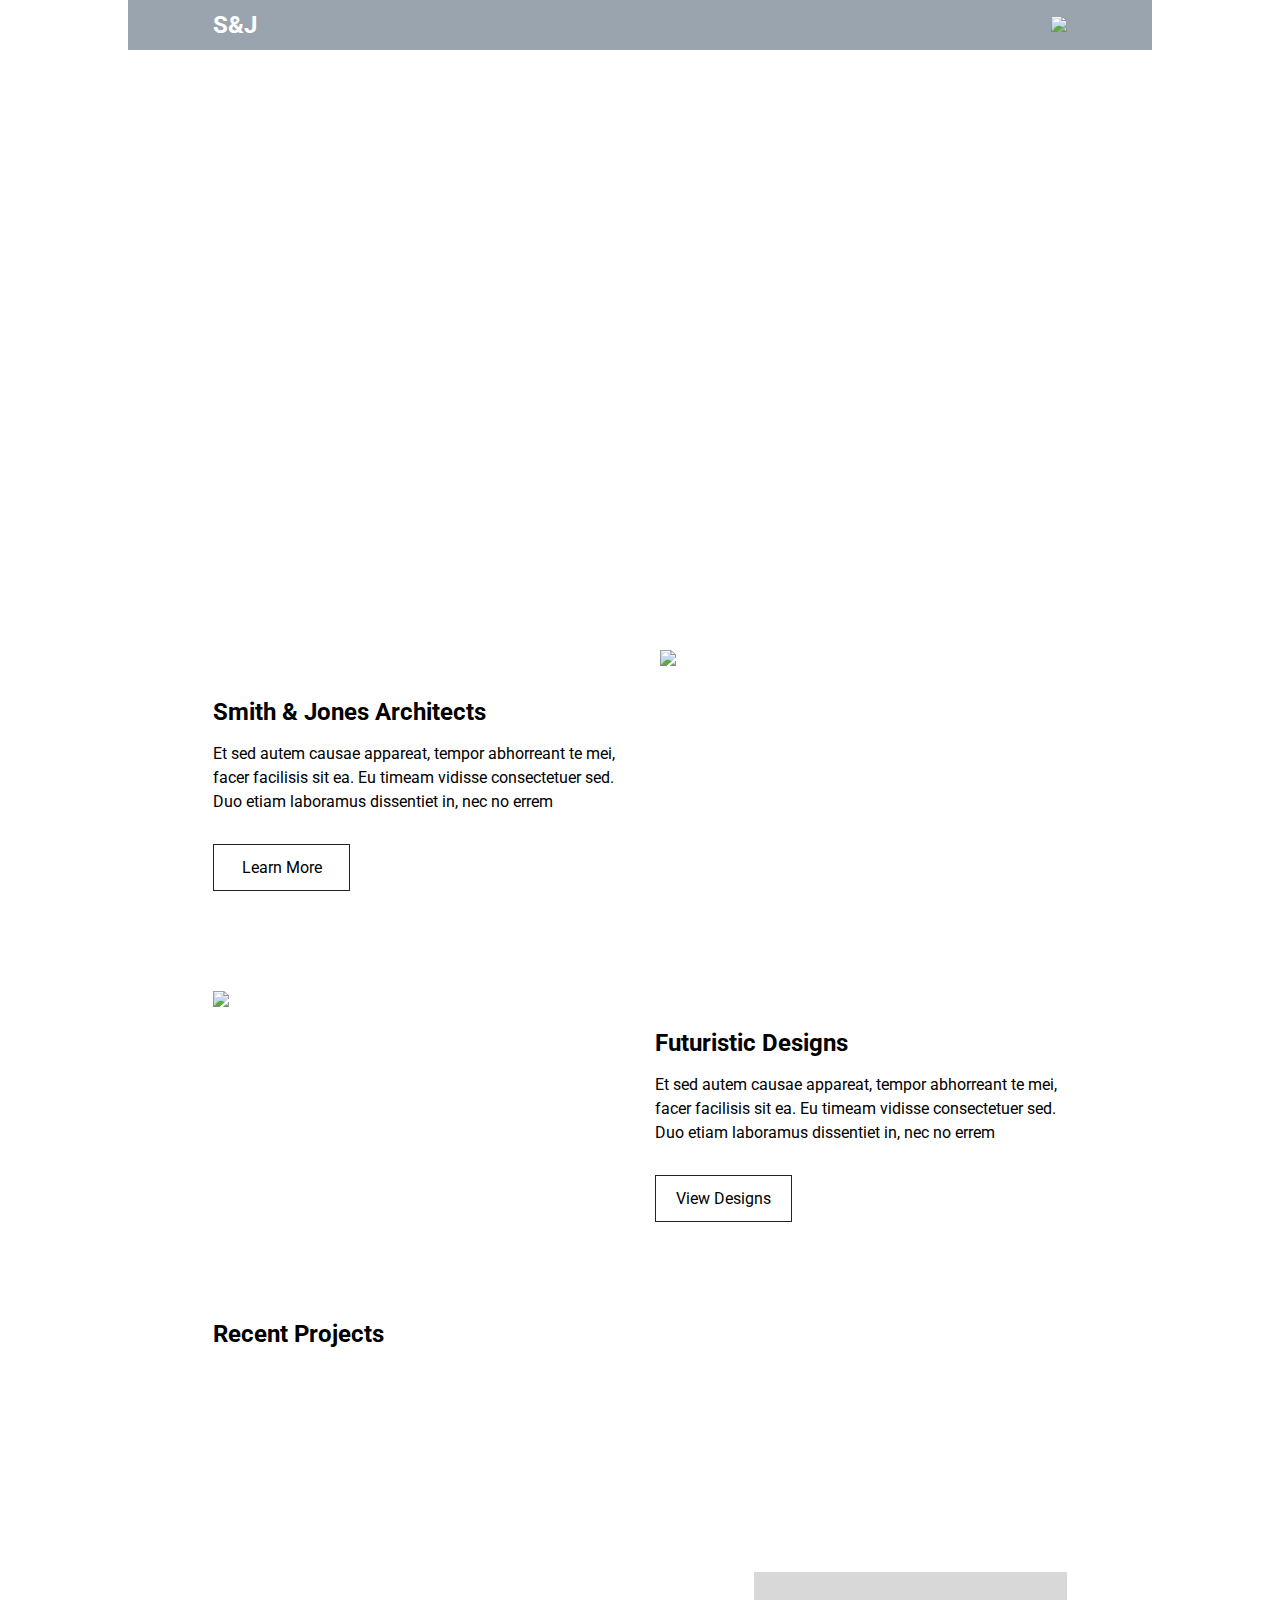
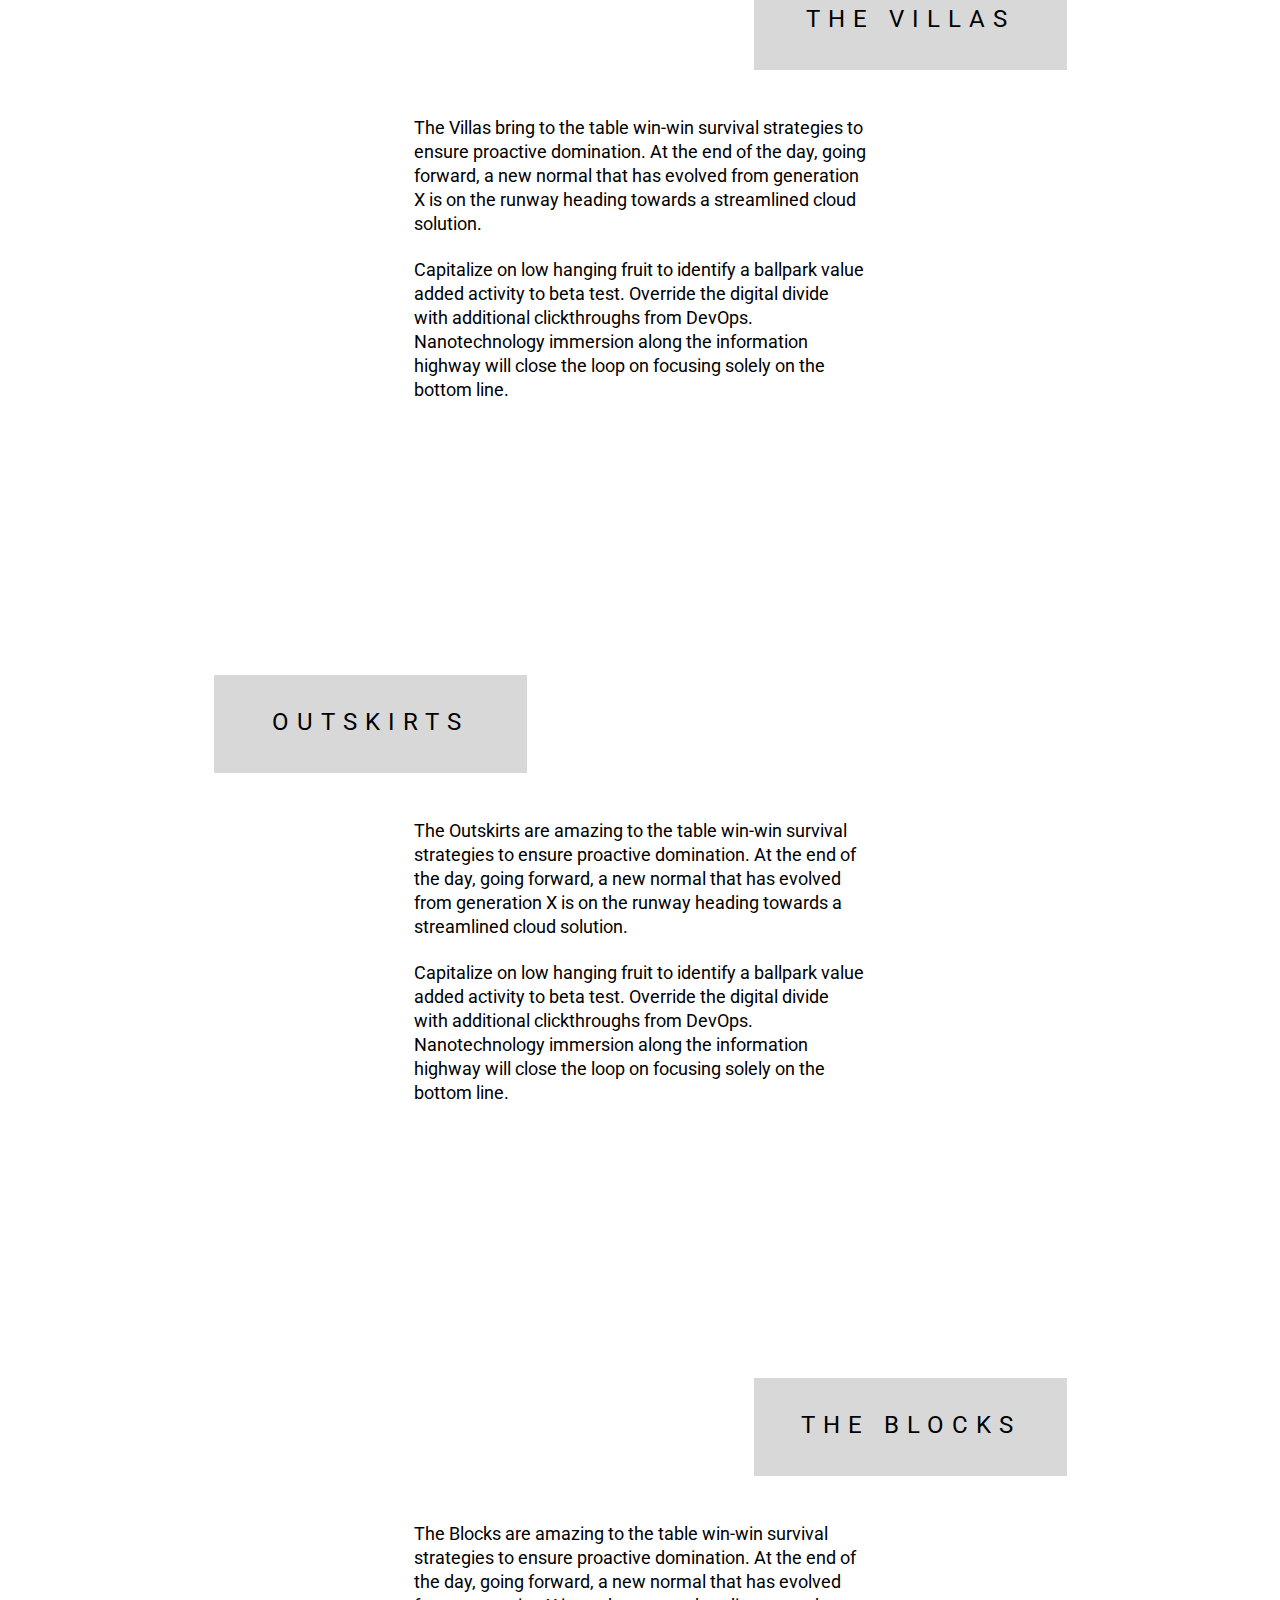
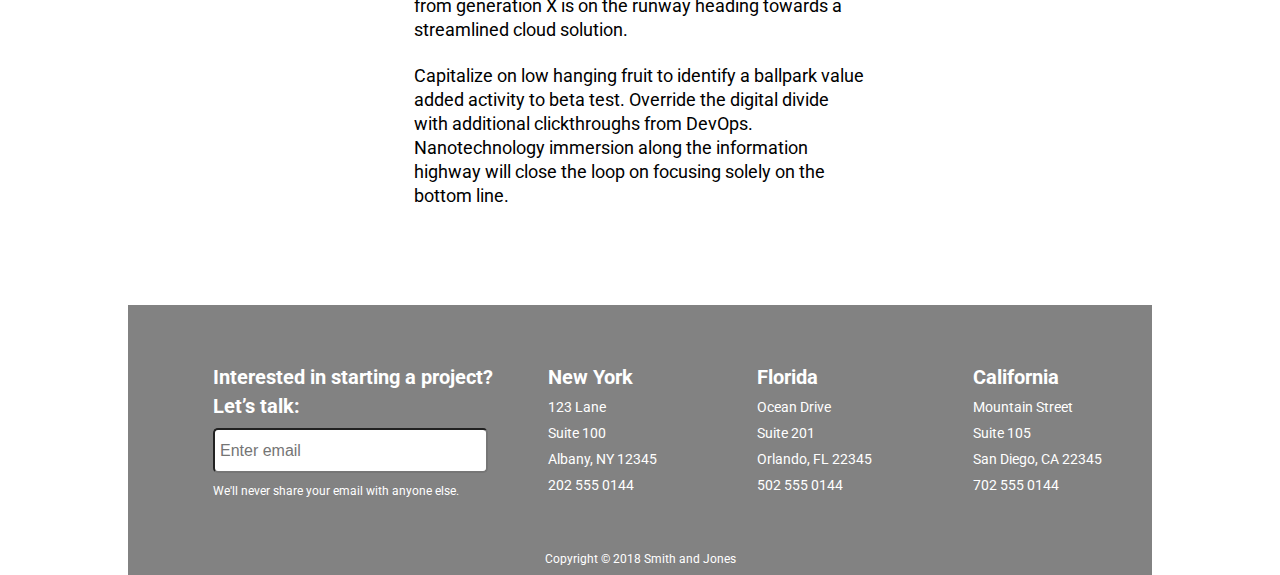
==== commit 82e050bb: "Fixed footer and services page on tablet" ====
--- a/index.html
+++ b/index.html
@@ -115,6 +115,7 @@
 
 
 </div> <!--End of Container-->
+
 <script src="js/index.js"></script>
 </body>
 </html>
--- a/css/index.css
+++ b/css/index.css
@@ -186,7 +186,7 @@
 }
 nav a {
   font-weight: bold;
-  font-size: 2.8rem;
+  font-size: 4.8rem;
   line-height: 8.5rem;
   color: #FFFFFF;
   text-decoration: none;
@@ -210,7 +210,7 @@
   .nav-open {
     opacity: 0.95;
     justify-content: flex-start;
-    padding-top: 50px;
+    padding-top: 70px;
   }
 }
 footer {
@@ -220,6 +220,12 @@
   justify-content: space-around;
   flex-wrap: wrap;
   padding: 60px 0 0 0;
+}
+@media (max-width: 800px) {
+  footer {
+    height: 300px;
+    padding: 40px 0 0 0;
+  }
 }
 @media (max-width: 500px) {
   footer {
@@ -234,6 +240,11 @@
   width: 40%;
   padding-left: 85px;
 }
+@media (max-width: 800px) {
+  footer .form {
+    padding-left: 50px;
+  }
+}
 @media (max-width: 500px) {
   footer .form {
     width: 100%;
@@ -246,6 +257,11 @@
   line-height: 2.4rem;
   color: #FFFFFF;
   padding-bottom: 5px;
+}
+@media (max-width: 800px) {
+  footer .form h3 {
+    padding-bottom: 10px;
+  }
 }
 footer .form p {
   font-weight: normal;
@@ -269,7 +285,7 @@
   font-size: 1.6rem;
   line-height: 2.4rem;
 }
-@media (max-width: 500px) {
+@media (max-width: 800px) {
   footer .form input {
     width: 90%;
   }
@@ -278,7 +294,7 @@
   display: flex;
   justify-content: space-between;
   width: 60%;
-  padding: 0 90px 0 10px;
+  padding: 0 50px 0 10px;
 }
 @media (max-width: 500px) {
   footer .addresses {
@@ -644,3 +660,168 @@
 .container-home .main .the-blocks .blocks-info p {
   padding-bottom: 22px;
 }
+.container-services {
+  width: 100%;
+  max-width: 1024px;
+  margin: 0 auto;
+}
+.container-services .services-header {
+  background: no-repeat url(../img/services/services-jumbotron.png);
+  height: 200px;
+}
+@media (max-width: 500px) {
+  .container-services .services-header {
+    height: 150px;
+  }
+}
+.container-services .services-header h1 {
+  font-weight: bold;
+  font-size: 6.4rem;
+  line-height: 7.5rem;
+  color: #FFFFFF;
+  padding: 105px 0 0 88px;
+}
+@media (max-width: 500px) {
+  .container-services .services-header h1 {
+    padding: 60px 0 0 20px;
+  }
+}
+.container-services .content-container {
+  margin: 0 auto;
+  width: 83%;
+  padding-top: 50px;
+}
+@media (max-width: 800px) {
+  .container-services .content-container {
+    width: 90%;
+  }
+}
+.container-services .content-container .intro p {
+  font-weight: normal;
+  font-size: 1.6rem;
+  line-height: 2.4rem;
+  line-height: 2.6rem;
+}
+.container-services .content-container .tab-nav {
+  padding: 40px 0;
+}
+@media (max-width: 500px) {
+  .container-services .content-container .tab-nav {
+    padding: 30px 0 0 0;
+  }
+}
+.container-services .content-container .tab-nav ul {
+  display: flex;
+  justify-content: space-between;
+}
+@media (max-width: 500px) {
+  .container-services .content-container .tab-nav ul {
+    flex-wrap: wrap;
+  }
+}
+.container-services .content-container .tab-nav ul li {
+  width: 185px;
+  height: 50px;
+  border: 1px solid #222222;
+  font-weight: bold;
+  font-size: 2rem;
+  display: flex;
+  justify-content: center;
+  align-items: center;
+  cursor: pointer;
+}
+.container-services .content-container .tab-nav ul li:hover {
+  background-color: #222222;
+  color: #FFF;
+}
+@media (max-width: 800px) {
+  .container-services .content-container .tab-nav ul li {
+    width: 24%;
+  }
+}
+@media (max-width: 500px) {
+  .container-services .content-container .tab-nav ul li {
+    width: 48%;
+    margin-bottom: 20px;
+  }
+}
+.container-services .content-container .tab-nav ul .active-tab {
+  background-color: #5E9FB9;
+}
+.container-services .content-container .article-container {
+  padding-bottom: 70px;
+}
+@media (max-width: 500px) {
+  .container-services .content-container .article-container {
+    padding-bottom: 40px;
+  }
+}
+.container-services .content-container .article-container .article {
+  display: none;
+}
+.container-services .content-container .article-container .article .text {
+  width: 50%;
+}
+@media (max-width: 800px) {
+  .container-services .content-container .article-container .article .text {
+    width: 50%;
+  }
+}
+@media (max-width: 500px) {
+  .container-services .content-container .article-container .article .text {
+    width: 100%;
+  }
+}
+.container-services .content-container .article-container .article .text h3 {
+  font-weight: bold;
+  font-size: 24px;
+  padding: 15px 0 18px 0;
+}
+.container-services .content-container .article-container .article .text p {
+  font-weight: normal;
+  font-size: 1.6rem;
+  line-height: 2.4rem;
+  line-height: 2.6rem;
+  padding-bottom: 25px;
+}
+.container-services .content-container .article-container .article .img {
+  width: 50%;
+  padding: 50px 0 0 30px;
+  display: flex;
+  justify-content: center;
+}
+@media (max-width: 800px) {
+  .container-services .content-container .article-container .article .img {
+    width: 50%;
+  }
+}
+@media (max-width: 500px) {
+  .container-services .content-container .article-container .article .img {
+    width: 100%;
+    padding: 10px 0 20px 0;
+  }
+}
+.container-services .content-container .article-container .article .img .mobile {
+  display: none;
+}
+@media (max-width: 800px) {
+  .container-services .content-container .article-container .article .img .mobile {
+    display: block;
+  }
+}
+.container-services .content-container .article-container .article .img .desktop {
+  display: block;
+}
+@media (max-width: 800px) {
+  .container-services .content-container .article-container .article .img .desktop {
+    display: none;
+  }
+}
+.container-services .content-container .article-container .active-article {
+  display: flex;
+}
+@media (max-width: 500px) {
+  .container-services .content-container .article-container .active-article {
+    flex-direction: column-reverse;
+  }
+}
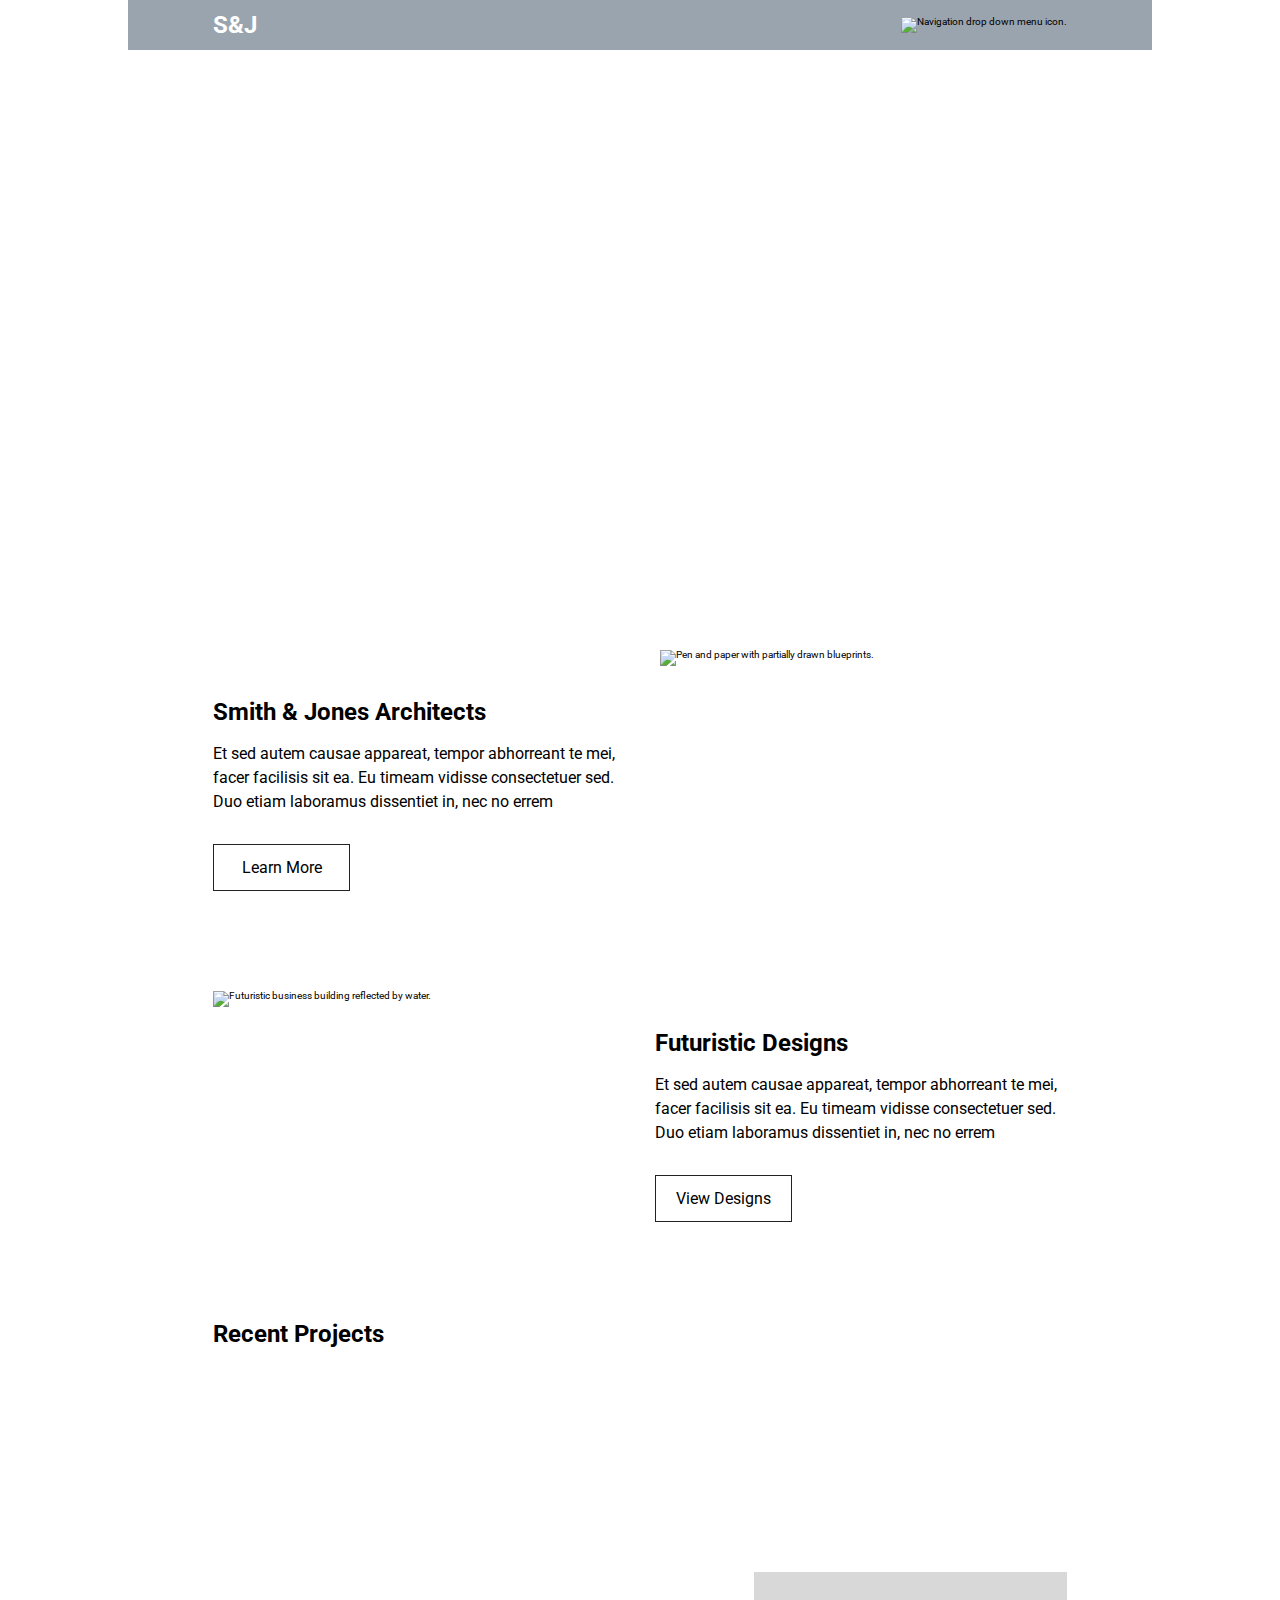
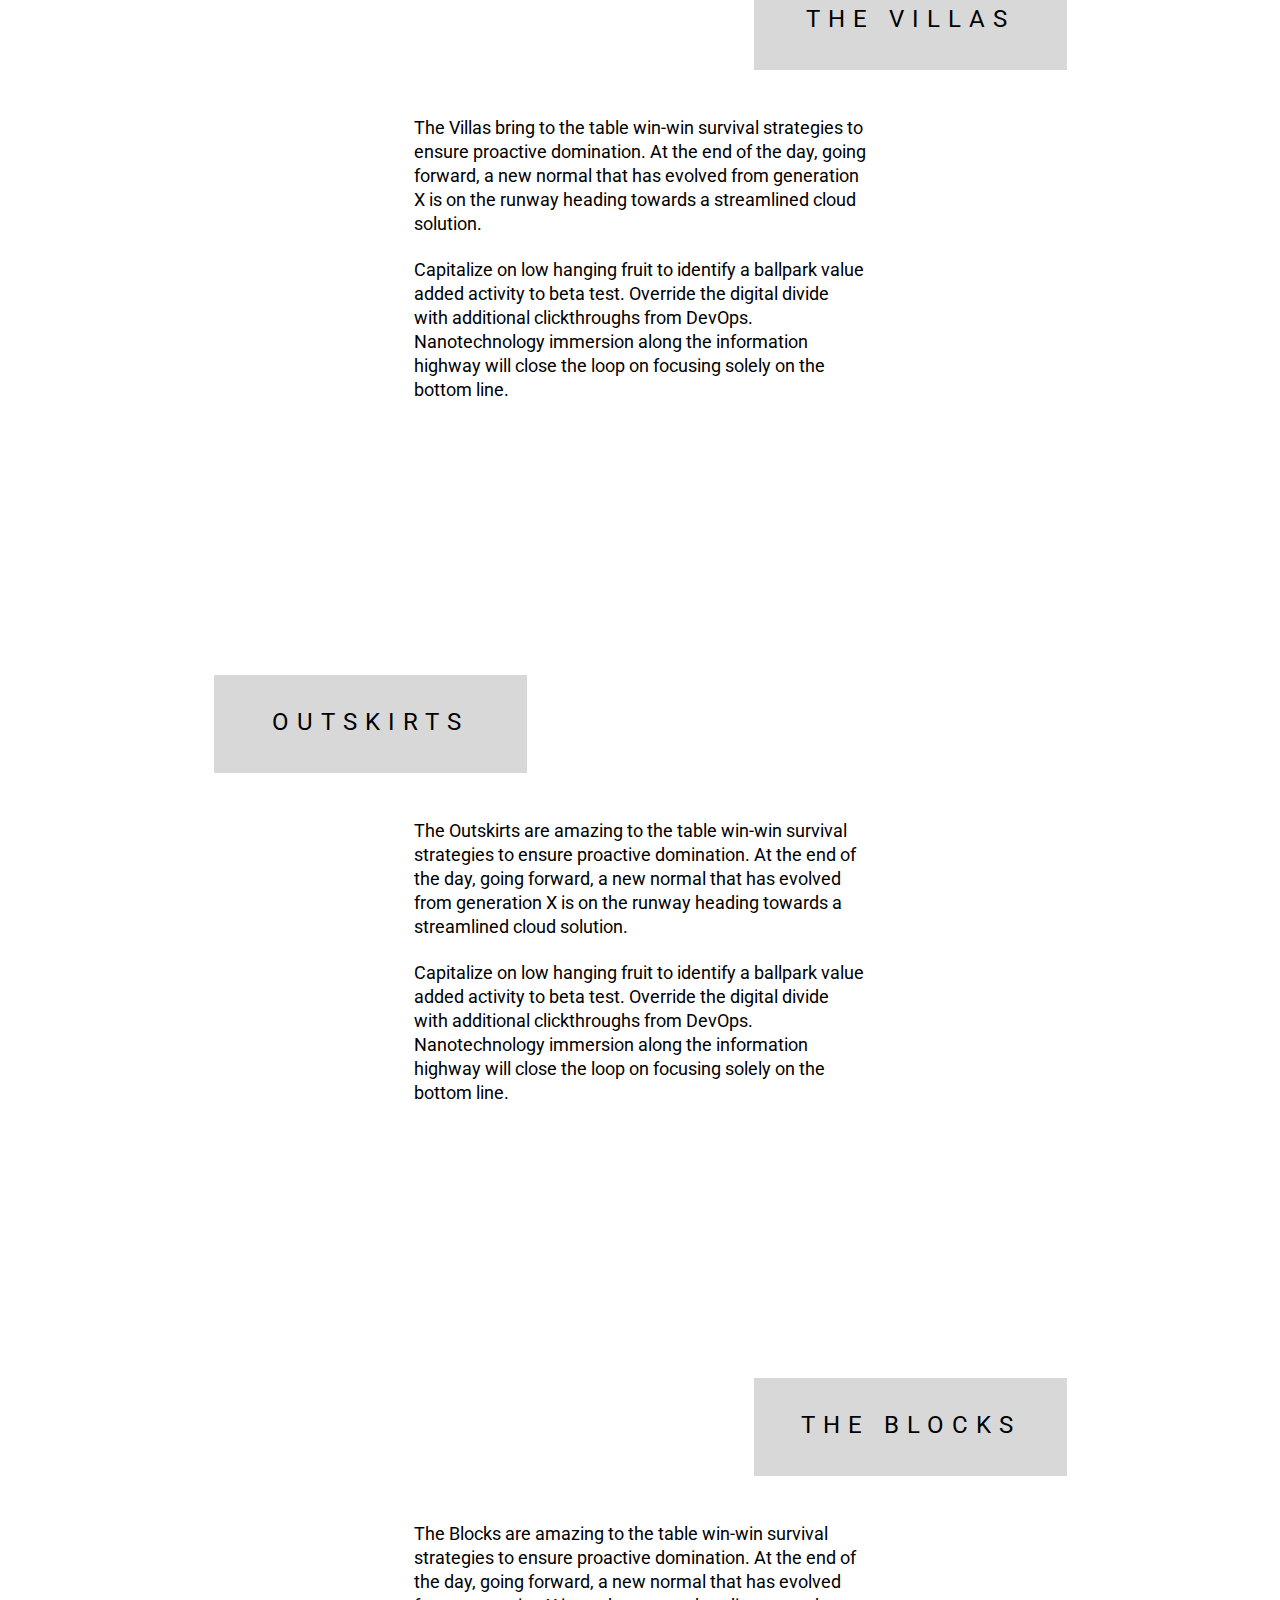
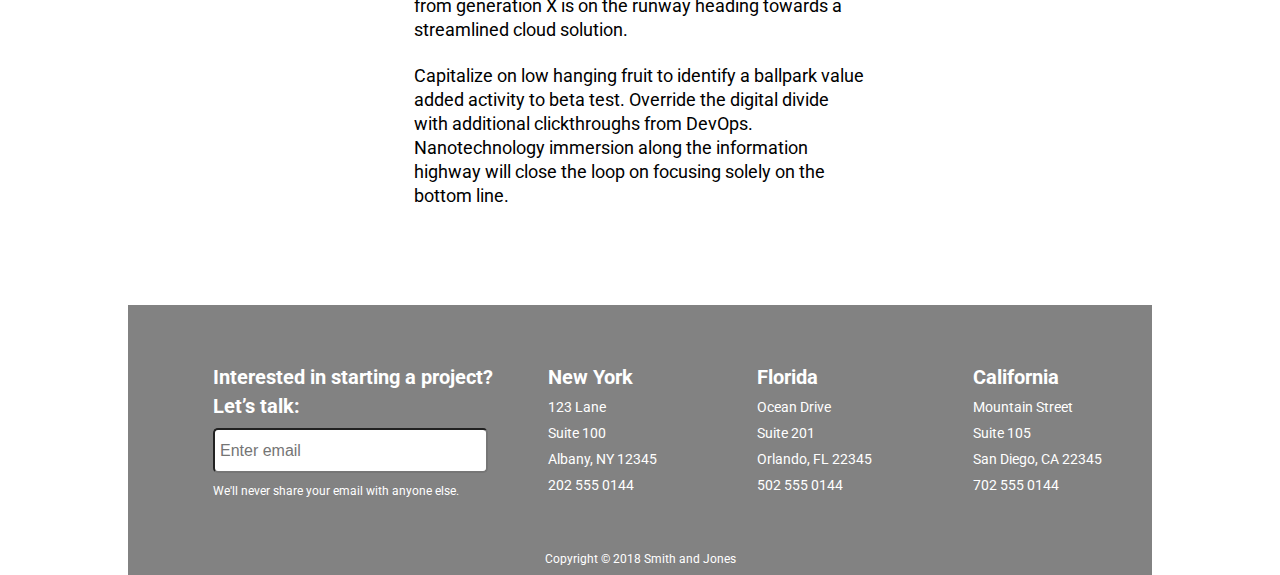
==== commit 42ebadd3: "Added alt text to images and minor fixes to contact page." ====
--- a/index.html
+++ b/index.html
@@ -18,7 +18,7 @@
 <header>
 	<div class="logo">S&J</div>
 	<div class="hamburger">
-		<img src="img/nav-hamburger.png" id='icon' class='icon'>
+		<img src="img/nav-hamburger.png" id='icon' class='icon' alt="Navigation drop down menu icon.">
 	</div>
 </header>
 
@@ -29,7 +29,7 @@
 </nav></div>
 
 <div class="banner-top">
-	<p>
+	<p class="main-page-big-text">
 		Integrity,
 		Excellence,
 		Progress.
@@ -44,19 +44,19 @@
 			<div class="button">Learn More</p></div>
 		</div>
 		<div class="small-img">
-			<img class="desktop-img" src="img/home/home-img-1.png">
-			<img class="mobile-img" src="img/home/home-mobile-img-1.png">
+			<img class="desktop-img" src="img/home/home-img-1.png" alt="Pen and paper with partially drawn blueprints.">
+			<img class="mobile-img" src="img/home/home-mobile-img-1.png" alt="Pen and paper with partially drawn blueprints.">
 		</div>
 	</section>
 	<section class="side-by-side-btm">
 		<div class="small-img">
-			<img class="desktop-img" src="img/home/home-img-2.png">
-			<img class="mobile-img" src="img/home/home-mobile-img-2.png">
+			<img class="desktop-img" src="img/home/home-img-2.png" alt="Futuristic business building reflected by water.">
+			<img class="mobile-img" src="img/home/home-mobile-img-2.png" alt="Futuristic business building reflected by water.">
 		</div>
 		<div class="small-content">
 			<h2>Futuristic Designs</h2>
 			<p>Et sed autem causae appareat, tempor abhorreant te mei, facer facilisis sit ea. Eu timeam vidisse consectetuer sed. Duo etiam laboramus dissentiet in, nec no errem</p>
-			<div class="button">View Designs</div>
+			<div class="button button1">View Designs</div>
 		</div>
 	</section>
 	<h2 class="recent-projects">Recent Projects</h2>
@@ -115,6 +115,7 @@
 
 
 </div> <!--End of Container-->
+<script src="https://cdnjs.cloudflare.com/ajax/libs/gsap/2.1.0/TweenMax.min.js"></script>
 
 <script src="js/index.js"></script>
 </body>
--- a/css/index.css
+++ b/css/index.css
@@ -10,6 +10,10 @@
   display: flex;
   justify-content: center;
   align-items: center;
+  cursor: pointer;
+}
+.home-button:hover {
+  border: 2px solid #222222;
 }
 @media (max-width: 500px) {
   .home-button {
@@ -183,6 +187,8 @@
 }
 nav {
   display: none;
+  z-index: 5;
+  height: 100vh;
 }
 nav a {
   font-weight: bold;
@@ -348,6 +354,12 @@
   line-height: 7.5rem;
   color: #FFFFFF;
 }
+@media (max-width: 800px) {
+  .container-home .banner-top {
+    height: 300px;
+    background-size: 800px;
+  }
+}
 @media (max-width: 500px) {
   .container-home .banner-top {
     height: 235px;
@@ -357,6 +369,14 @@
 .container-home .banner-top p {
   width: 50%;
   padding: 275px 0 0 85px;
+  position: relative;
+}
+@media (max-width: 800px) {
+  .container-home .banner-top p {
+    font-size: 4.5rem;
+    line-height: 5.5rem;
+    padding: 110px 0 0 20px;
+  }
 }
 @media (max-width: 500px) {
   .container-home .banner-top p {
@@ -367,6 +387,12 @@
 }
 .container-home .main {
   padding: 0 85px;
+  width: 100%;
+}
+@media (max-width: 800px) {
+  .container-home .main {
+    padding: 20px;
+  }
 }
 @media (max-width: 500px) {
   .container-home .main {
@@ -376,7 +402,7 @@
 .container-home .main .mobile-img {
   display: none;
 }
-@media (max-width: 500px) {
+@media (max-width: 800px) {
   .container-home .main .mobile-img {
     display: block;
   }
@@ -384,7 +410,7 @@
 .container-home .main .desktop-img {
   display: block;
 }
-@media (max-width: 500px) {
+@media (max-width: 800px) {
   .container-home .main .desktop-img {
     display: none;
   }
@@ -400,6 +426,11 @@
   display: flex;
   justify-content: center;
   align-items: center;
+  cursor: pointer;
+  position: relative;
+}
+.container-home .main .button:hover {
+  border: 2px solid #222222;
 }
 @media (max-width: 500px) {
   .container-home .main .button {
@@ -441,6 +472,11 @@
   width: 50%;
   padding: 50px 0 0 20px;
 }
+@media (max-width: 800px) {
+  .container-home .main .side-by-side-top .small-img {
+    padding: 50px 0 0 40px;
+  }
+}
 @media (max-width: 500px) {
   .container-home .main .side-by-side-top .small-img {
     display: flex;
@@ -493,7 +529,7 @@
   font-size: 24px;
   padding: 100px 0 50px 0;
 }
-@media (max-width: 500px) {
+@media (max-width: 800px) {
   .container-home .main .recent-projects {
     padding: 70px 0 40px 0;
   }
@@ -504,7 +540,7 @@
   flex-direction: column;
   padding-bottom: 75px;
 }
-@media (max-width: 500px) {
+@media (max-width: 800px) {
   .container-home .main .villas {
     padding-bottom: 40px;
   }
@@ -513,6 +549,12 @@
   background: url(../img/home/home-villas-img.png);
   background-repeat: no-repeat;
   height: 300px;
+}
+@media (max-width: 800px) {
+  .container-home .main .villas .villas-header {
+    background-size: 800px;
+    width: 100%;
+  }
 }
 @media (max-width: 500px) {
   .container-home .main .villas .villas-header {
@@ -532,6 +574,11 @@
   padding-top: 35px;
   margin: 175px 0 0 540px;
 }
+@media (max-width: 800px) {
+  .container-home .main .villas .villas-header h3 {
+    margin: 175px 0;
+  }
+}
 @media (max-width: 500px) {
   .container-home .main .villas .villas-header h3 {
     margin: 225px auto;
@@ -543,6 +590,11 @@
   line-height: 2.4rem;
   width: 53%;
   margin: 0 auto;
+}
+@media (max-width: 800px) {
+  .container-home .main .villas .villas-info {
+    width: 80%;
+  }
 }
 @media (max-width: 500px) {
   .container-home .main .villas .villas-info {
@@ -567,6 +619,12 @@
   background: url(../img/home/home-outskirts-img.png);
   background-repeat: no-repeat;
   height: 300px;
+}
+@media (max-width: 800px) {
+  .container-home .main .outskirts .outskirts-header {
+    background-size: 800px;
+    width: 100%;
+  }
 }
 @media (max-width: 500px) {
   .container-home .main .outskirts .outskirts-header {
@@ -586,6 +644,11 @@
   padding-top: 35px;
   margin: 175px 540px 0 0;
 }
+@media (max-width: 800px) {
+  .container-home .main .outskirts .outskirts-header h3 {
+    margin: 175px 0;
+  }
+}
 @media (max-width: 500px) {
   .container-home .main .outskirts .outskirts-header h3 {
     margin: 225px auto;
@@ -597,6 +660,11 @@
   line-height: 2.4rem;
   width: 53%;
   margin: 0 auto;
+}
+@media (max-width: 800px) {
+  .container-home .main .outskirts .outskirts-info {
+    width: 80%;
+  }
 }
 @media (max-width: 500px) {
   .container-home .main .outskirts .outskirts-info {
@@ -621,6 +689,12 @@
   background: url(../img/home/home-the-blocks-img.png);
   background-repeat: no-repeat;
   height: 300px;
+}
+@media (max-width: 800px) {
+  .container-home .main .the-blocks .blocks-header {
+    background-size: 800px;
+    width: 100%;
+  }
 }
 @media (max-width: 500px) {
   .container-home .main .the-blocks .blocks-header {
@@ -640,6 +714,11 @@
   padding-top: 35px;
   margin: 175px 0 0 540px;
 }
+@media (max-width: 800px) {
+  .container-home .main .the-blocks .blocks-header h3 {
+    margin: 175px 0;
+  }
+}
 @media (max-width: 500px) {
   .container-home .main .the-blocks .blocks-header h3 {
     margin: 225px auto;
@@ -651,6 +730,11 @@
   line-height: 2.4rem;
   width: 53%;
   margin: 0 auto;
+}
+@media (max-width: 800px) {
+  .container-home .main .the-blocks .blocks-info {
+    width: 80%;
+  }
 }
 @media (max-width: 500px) {
   .container-home .main .the-blocks .blocks-info {
@@ -665,16 +749,18 @@
   max-width: 1024px;
   margin: 0 auto;
 }
-.container-services .services-header {
+.container-services .smallheader {
   background: no-repeat url(../img/services/services-jumbotron.png);
   height: 200px;
 }
 @media (max-width: 500px) {
-  .container-services .services-header {
-    height: 150px;
-  }
-}
-.container-services .services-header h1 {
+  .container-services .smallheader {
+    height: 200px;
+    background: no-repeat url(../img/services/services-mobile-jumbotron.png);
+    background-size: 100% 100%;
+  }
+}
+.container-services .smallheader h1 {
   font-weight: bold;
   font-size: 6.4rem;
   line-height: 7.5rem;
@@ -682,8 +768,9 @@
   padding: 105px 0 0 88px;
 }
 @media (max-width: 500px) {
-  .container-services .services-header h1 {
-    padding: 60px 0 0 20px;
+  .container-services .smallheader h1 {
+    padding: 130px 0 0 20px;
+    font-size: 3.5rem;
   }
 }
 .container-services .content-container {
@@ -714,7 +801,7 @@
   display: flex;
   justify-content: space-between;
 }
-@media (max-width: 500px) {
+@media (max-width: 800px) {
   .container-services .content-container .tab-nav ul {
     flex-wrap: wrap;
   }
@@ -736,12 +823,13 @@
 }
 @media (max-width: 800px) {
   .container-services .content-container .tab-nav ul li {
-    width: 24%;
+    width: 49%;
+    margin-bottom: 20px;
   }
 }
 @media (max-width: 500px) {
   .container-services .content-container .tab-nav ul li {
-    width: 48%;
+    width: 95%;
     margin-bottom: 20px;
   }
 }
@@ -790,6 +878,16 @@
   display: flex;
   justify-content: center;
 }
+.container-services .content-container .article-container .article .img img {
+  align-self: flex-start;
+  padding-top: 30px;
+}
+@media (max-width: 500px) {
+  .container-services .content-container .article-container .article .img img {
+    padding-top: 10px;
+    width: 100%;
+  }
+}
 @media (max-width: 800px) {
   .container-services .content-container .article-container .article .img {
     width: 50%;
@@ -798,7 +896,7 @@
 @media (max-width: 500px) {
   .container-services .content-container .article-container .article .img {
     width: 100%;
-    padding: 10px 0 20px 0;
+    padding: 0 0 20px 0;
   }
 }
 .container-services .content-container .article-container .article .img .mobile {
@@ -822,6 +920,152 @@
 }
 @media (max-width: 500px) {
   .container-services .content-container .article-container .active-article {
-    flex-direction: column-reverse;
-  }
-}
+    flex-direction: column;
+  }
+}
+.container-contact {
+  width: 100%;
+  max-width: 1024px;
+  margin: 0 auto;
+}
+.container-contact .smallheader {
+  background: no-repeat url(../img/contact/contact-jumbotron.png);
+  height: 200px;
+}
+@media (max-width: 500px) {
+  .container-contact .smallheader {
+    height: 200px;
+    background: no-repeat url(../img/contact/contact-mobile-jumbotron.png);
+    background-size: 100% 100%;
+  }
+}
+.container-contact .smallheader h1 {
+  font-weight: bold;
+  font-size: 6.4rem;
+  line-height: 7.5rem;
+  color: #FFFFFF;
+  padding: 105px 0 0 83px;
+}
+@media (max-width: 500px) {
+  .container-contact .smallheader h1 {
+    padding: 130px 0 0 20px;
+    font-size: 3.5rem;
+  }
+}
+.container-contact .main-container {
+  display: flex;
+  margin: 0 auto;
+  width: 83%;
+  padding-top: 50px;
+  justify-content: space-between;
+}
+@media (max-width: 500px) {
+  .container-contact .main-container {
+    flex-direction: column;
+    justify-content: flex-start;
+  }
+}
+.container-contact .main-container .contact-form-container {
+  width: 50%;
+}
+@media (max-width: 800px) {
+  .container-contact .main-container .contact-form-container {
+    width: 65%;
+  }
+}
+@media (max-width: 500px) {
+  .container-contact .main-container .contact-form-container {
+    width: 100%;
+  }
+}
+.container-contact .main-container .contact-form-container h2 {
+  font-weight: bold;
+  font-size: 24px;
+  padding-bottom: 50px;
+}
+.container-contact .main-container .contact-form-container label {
+  font-size: 1.6rem;
+  display: block;
+  padding-bottom: 10px;
+}
+.container-contact .main-container .contact-form-container input[type=email] {
+  height: 35px;
+  width: 95%;
+  border-radius: 2px;
+  padding-left: 10px;
+  font-size: 1.6rem;
+  border: 1px solid #D8D8D8;
+  margin-bottom: 10px;
+}
+.container-contact .main-container .contact-form-container .email-disclaimer {
+  font-size: 1.3rem;
+  padding-bottom: 35px;
+}
+.container-contact .main-container .contact-form-container select {
+  margin-bottom: 40px;
+  height: 35px;
+  width: 95%;
+  border-radius: 2px;
+  padding-left: 10px;
+  font-size: 1.6rem;
+  border: 1px solid #D8D8D8;
+}
+.container-contact .main-container .contact-form-container textarea {
+  border-radius: 2px;
+  font-size: 1.6rem;
+  border: 1px solid #D8D8D8;
+  width: 95%;
+  margin-bottom: 25px;
+}
+.container-contact .main-container .contact-form-container .radio-buttons {
+  display: flex;
+  flex-direction: column;
+  margin-bottom: 20px;
+}
+.container-contact .main-container .contact-form-container input[type=submit] {
+  border: 1px solid black;
+  font-size: 1.6rem;
+  height: 45px;
+  width: 140px;
+  background-color: white;
+  margin-bottom: 50px;
+  cursor: pointer;
+}
+.container-contact .main-container .contact-form-container input[type=submit]:hover {
+  border: 2px solid #222222;
+}
+@media (max-width: 800px) {
+  .container-contact .main-container .contact-form-container input[type=submit] {
+    width: 50%;
+  }
+}
+@media (max-width: 500px) {
+  .container-contact .main-container .contact-form-container input[type=submit] {
+    width: 95%;
+  }
+}
+.container-contact .main-container .location-info {
+  width: 33%;
+}
+@media (max-width: 500px) {
+  .container-contact .main-container .location-info {
+    width: 100%;
+  }
+}
+.container-contact .main-container .location-info h2 {
+  font-weight: bold;
+  font-size: 24px;
+  padding: 10px 0 40px 0;
+}
+.container-contact .main-container .location-info .address {
+  padding-bottom: 35px;
+}
+.container-contact .main-container .location-info .address h3 {
+  font-weight: bold;
+  font-size: 2rem;
+  padding-bottom: 10px;
+}
+.container-contact .main-container .location-info .address p {
+  font-size: 1.8rem;
+  padding-bottom: 10px;
+}
